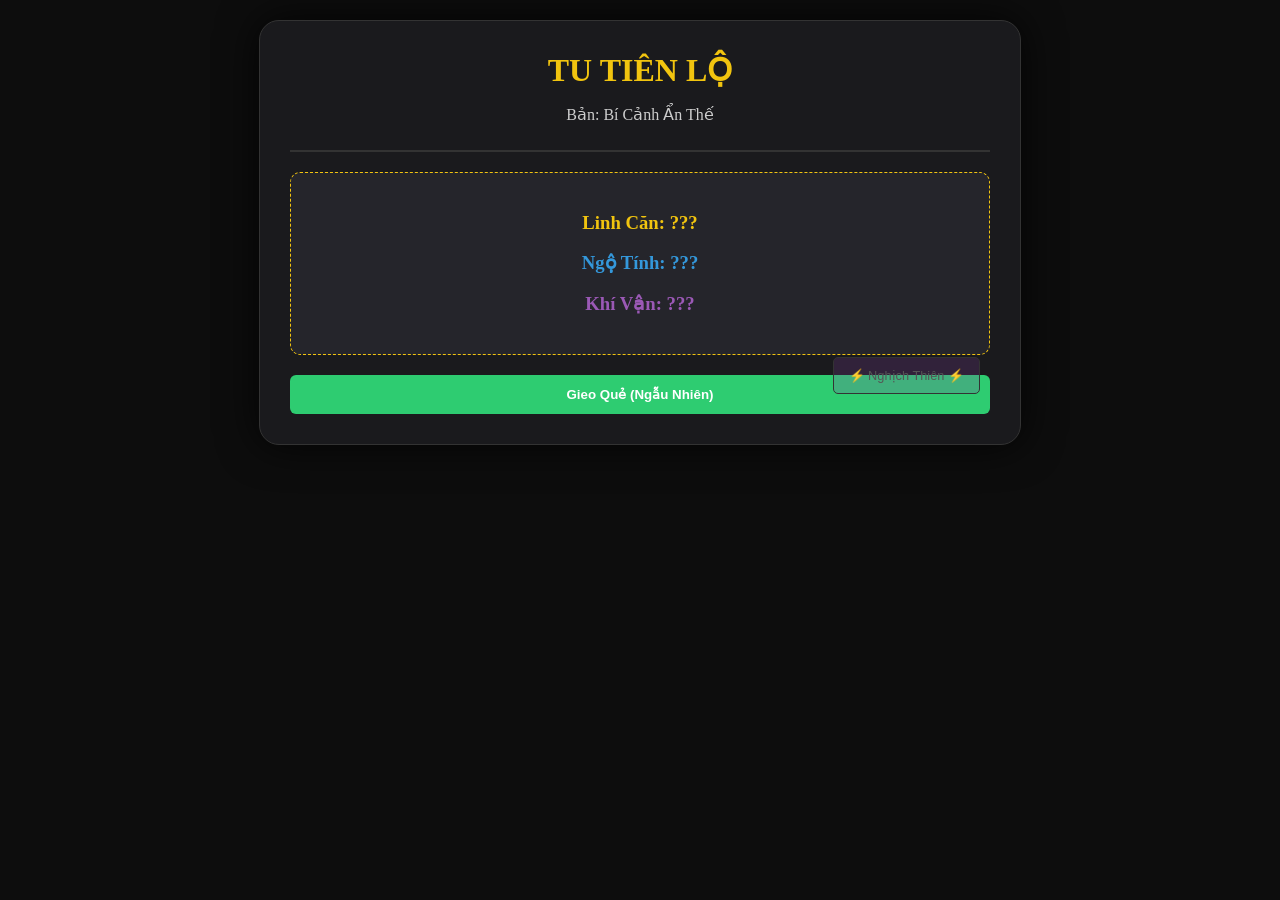
==== index.html @ 1efb7816 "Update index.html" ====
<!DOCTYPE html>
<html lang="vi">

<head>
    <meta charset="UTF-8">
    <title>Tu Tiên Lộ - Bí Cảnh Ẩn Thế</title>
    <style>
        :root {
            --bg: #0d0d0d;
            --panel: #1a1a1d;
            --text: #cdcdcd;
            --gold: #f1c40f;
            --purple: #9b59b6;
            --red: #e74c3c;
            --green: #2ecc71;
            --blue: #3498db;
        }

        body {
            background: var(--bg);
            color: var(--text);
            font-family: 'Segoe UI', serif;
            margin: 0;
        }

        /* Layout chính */
        #game-outer {
            display: flex;
            justify-content: center;
            padding: 20px;
        }

        #game-container {
            width: 100%;
            max-width: 700px;
            background: var(--panel);
            padding: 30px;
            border-radius: 20px;
            border: 1px solid #333;
            box-shadow: 0 0 40px rgba(0, 0, 0, 0.8);
            position: relative;
        }

        .header {
            text-align: center;
            border-bottom: 2px solid #333;
            margin-bottom: 20px;
            padding-bottom: 10px;
        }

        /* Màn hình khởi đầu */
        #setup-screen {
            position: relative;
            min-height: auto;
            text-align: center;
        }

        .scroll-hint {
            color: #444;
            margin-top: 100px;
            font-style: italic;
        }

        /* NÚT BÍ MẬT Ở GÓC DƯỚI PHẢI */
        .btn-cheat {
            position: absolute;
            right: 10px;
            bottom: 20px;
            background: rgba(142, 68, 173, 0.2);
            /* Mờ ảo lúc đầu */
            color: #555;
            border: 1px solid #333;
            padding: 10px 15px;
            border-radius: 5px;
            cursor: pointer;
            transition: 0.5s;
            font-size: 0.8em;
            text-decoration: none;
        }

        .btn-cheat:hover {
            background: linear-gradient(45deg, #8e44ad, #c0392b);
            color: #fff;
            border-color: var(--gold);
            box-shadow: 0 0 20px var(--gold);
            transform: scale(1.1);
        }

        /* Stats & Game UI */
        .stats-grid {
            display: grid;
            grid-template-columns: 1fr 1fr;
            gap: 10px;
            margin-bottom: 20px;
        }

        .stat-item {
            background: #25252b;
            padding: 12px;
            border-radius: 8px;
            border-left: 4px solid var(--gold);
        }

        .stat-label {
            font-size: 0.8em;
            color: #888;
            display: block;
        }

        .log-box {
            height: 350px;
            overflow-y: auto;
            background: #000;
            padding: 15px;
            border-radius: 10px;
            border: 1px solid #333;
            font-size: 0.9em;
            line-height: 1.6;
        }

        .action-grid {
            display: grid;
            grid-template-columns: 1fr 1fr;
            gap: 10px;
            margin-top: 10px;
        }

        button:not(.btn-cheat) {
            background: #2d3436;
            color: white;
            border: none;
            padding: 12px;
            border-radius: 6px;
            cursor: pointer;
            font-weight: bold;
            transition: 0.3s;
        }

        button:not(.btn-cheat):hover {
            background: #444;
        }

        .btn-major {
            background: #d35400;
            grid-column: span 2;
            display: none;
            margin-top: 10px;
            animation: pulse 2s infinite;
        }

        /* Hiệu ứng màu */
        .highlight {
            color: var(--gold);
        }

        .wisdom {
            color: var(--blue);
        }

        .success {
            color: var(--green);
        }

        .danger {
            color: var(--red);
        }

        .godly {
            color: #ff00ff;
            text-shadow: 0 0 5px #ff00ff;
            font-weight: bold;
        }

        .faction-modal {
            display: none;
            position: fixed;
            inset: 0;
            background: rgba(0, 0, 0, 0.75);
            align-items: center;
            justify-content: center;
            z-index: 999;
        }

        .faction-modal.show {
            display: flex;
        }

        .faction-modal-content {
            width: min(520px, 92vw);
            background: #1f1f24;
            border: 1px solid #444;
            border-radius: 12px;
            padding: 18px;
            box-shadow: 0 0 30px rgba(0, 0, 0, 0.9);
        }

        .faction-modal-actions {
            display: grid;
            grid-template-columns: 1fr;
            gap: 10px;
            margin-top: 12px;
        }

        /* Tối ưu hiển thị mobile: vừa khung nhìn, không dư khoảng trống */
        @media (max-width: 768px) {
            #game-outer {
                padding: 0;
                min-height: 100dvh;
            }

            #game-container {
                min-height: 100dvh;
                border-radius: 0;
                padding: 16px;
                border-left: none;
                border-right: none;
            }

            .log-box {
                height: 42dvh;
            }
        }
    </style>
</head>

<body>

    <div id="game-outer">
        <div id="game-container">
            <div class="header">
                <h1 style="color: var(--gold); margin: 0;">TU TIÊN LỘ</h1>
                <p>Bản: Bí Cảnh Ẩn Thế</p>
            </div>

            <div id="setup-screen">
                <div id="trait-display"
                    style="background:#25252b; padding:20px; border-radius:10px; margin-bottom:20px; border:1px dashed var(--gold);">
                    <h3 id="init-lc" class="highlight">Linh Căn: ???</h3>
                    <h3 id="init-wisdom" class="wisdom">Ngộ Tính: ???</h3>
                    <h3 id="init-kv" style="color:var(--purple)">Khí Vận: ???</h3>
                </div>

                <button onclick="rollFate()" style="background:var(--green); width:100%;">Gieo Quẻ (Ngẫu Nhiên)</button>
                <button id="start-btn" onclick="startGame()"
                    style="display:none; width:100%; background:var(--blue); margin-top:10px;">Bắt Đầu Luân Hồi</button>


                <button onclick="godMode()" class="btn-cheat">⚡ Nghịch Thiên ⚡</button>
            </div>

            <div id="play-screen" style="display:none;">
                <div class="stats-grid">
                    <div class="stat-item"><span class="stat-label">Cảnh Giới</span><span id="rank-txt"
                            class="highlight">--</span></div>
                    <div class="stat-item"><span class="stat-label">Linh Lực</span><span id="mana-txt">0</span> / <span
                            id="max-mana-txt">--</span></div>
                    <div class="stat-item"><span class="stat-label">Linh Căn</span><span id="lc-txt">--</span></div>
                    <div class="stat-item"><span class="stat-label">Ngộ Tính</span><span id="wisdom-txt"
                            class="wisdom">--</span></div>
                    <div class="stat-item"><span class="stat-label">Thọ Nguyên</span><span id="age-txt">--</span> /
                        <span id="max-age-txt">--</span>
                    </div>
                    <div class="stat-item"><span class="stat-label">Khí Vận</span><span id="kv-txt"
                            style="color:var(--purple)">--</span></div>
                </div>
                <div id="log" class="log-box"></div>
                <div class="action-grid">
                    <button onclick="train()">Tu Luyện</button>
                    <button onclick="explore()">Tìm Kỳ Ngộ</button>
                    <button id="break-btn" class="btn-major" onclick="handleBreakthrough()"></button>
                </div>
            </div>
        </div>
    </div>

    <div id="faction-modal" class="faction-modal">
        <div class="faction-modal-content">
            <h3 class="highlight" style="margin: 0 0 8px 0;">Kì Ngộ Xuất Hiện</h3>
            <p style="margin: 0;">Cơ duyên đã tới. Ngươi muốn chọn con đường nào?</p>
            <div class="faction-modal-actions">
                <button onclick="selectFactionByButton('CHINH')" style="background:var(--blue);">Gia nhập Chính Đạo</button>
                <button onclick="selectFactionByButton('MA')" style="background:var(--red);">Bước vào Ma Đạo</button>
                <button onclick="selectFactionByButton('NONE')">Giữ thân Tản Tu</button>
            </div>
        </div>
    </div>

    <script>
  const RANDOM_QUOTES = [
    "Cảm nhận linh khí xung quanh thật dồi dào...",
    "Con đường tu tiên thật lắm gian nan.",
    "Hình như ta vừa cảm nhận được một luồng ý niệm của đại năng đi ngang qua.",
    "Hôm nay tâm tình bất định, khó lòng nhập định.",
    "Thế gian vạn vật, tất cả đều là hư ảo.",
    "Ta phải nhanh chóng đột phá, thời gian không còn nhiều nữa..."
  ];

  const LINH_CAN = [
    { name: "Phế linh căn", multi: 0.8, color: "#7f8c8d" },
    { name: "Tam linh căn", multi: 2.0, color: "#3498db" },
    { name: "Song linh căn", multi: 5.0, color: "#2ecc71" },
    { name: "Đơn linh căn", multi: 12.0, color: "#f1c40f" },
    { name: "Thiên linh căn", multi: 30.0, color: "#e67e22" }
  ];

  const KHI_VAN = [
    { name: "Thiên mệnh khí vận", breakBonus: 0.2, ageBonus: 10 },
    { name: "Long khí", wisdomBonus: 30 },
    { name: "Sát khí", multiBonus: 1.8 },
    { name: "Đào hoa khí", luckyBonus: 0.3 },
    { name: "Ma vận", multiBonus: 2.5, breakBonus: -0.1 },
    { name: "Phật vận", ageBonus: 10, wisdomBonus: 20 },
    { name: "Khí vận chi tử", breakBonus: 0.5, ageBonus: 20, luckyBonus: 0.6 }
  ];

  const FACTIONS = {
    NONE: { name: "Tản Tu", breakMod: 0, trainMod: 1.0, npcLuck: 0, color: "#cdcdcd" },
    CHINH: { name: "Chính Đạo", breakMod: 0.1, trainMod: 1.0, npcLuck: 0.2, color: "#3498db" },
    MA: { name: "Ma Đạo", breakMod: -0.15, trainMod: 1.6, npcLuck: -0.2, color: "#e74c3c" }
  };

  const STAGES = [
    { name: "Luyện Khí", mana: 100, age: 100, speed: 1 },
    { name: "Trúc Cơ", mana: 3000, age: 250, speed: 15 },
    { name: "Kim Đan", mana: 40000, age: 500, speed: 100 },
    { name: "Nguyên Anh", mana: 300000, age: 1000, speed: 600 },
    { name: "Hóa Thần", mana: 2500000, age: 3000, speed: 4500 },
    { name: "Luyện Hư", mana: 15000000, age: 8000, speed: 30000 },
    { name: "Hợp Thể", mana: 100000000, age: 20000, speed: 200000 },
    { name: "Đại Thừa", mana: 800000000, age: 100000, speed: 1500000 },
    { name: "Độ Kiếp", mana: 5000000000, age: 500000, speed: 10000000 }
  ];

  let p = {
    stage: 0,
    level: 1,
    mana: 0,
    age: 18,
    maxAge: 0,
    wisdom: 0,
    lc: {},
    kv: {},
    faction: FACTIONS.NONE,          // Khởi đầu: Tản Tu (chưa nhập phe)
    factionProbation: 0,             // >0 nghĩa là đang “nhập môn” Chính Đạo, dễ bị phản bội
    pendingFactionChoice: false,
    isDead: false
  };

  function rollFate() {
    p.lc = LINH_CAN[Math.floor(Math.random() * LINH_CAN.length)];
    p.kv = KHI_VAN[Math.floor(Math.random() * KHI_VAN.length)];
    p.wisdom = Math.floor(Math.random() * 60) + 20;

    // Reset phe về Tản Tu mỗi lần gieo quẻ
    p.faction = FACTIONS.NONE;
    p.factionProbation = 0;

    updateInitUI();
    document.getElementById("start-btn").style.display = "block";
    window.scrollTo({ top: 0, behavior: "smooth" });
  }

  function godMode() {
    p.lc = LINH_CAN.find(l => l.name === "Thiên linh căn");
    p.kv = KHI_VAN.find(k => k.name === "Khí vận chi tử");
    p.wisdom = 100;
    p.faction = FACTIONS.NONE;
    p.factionProbation = 0;

    updateInitUI();
    window.scrollTo({ top: 0, behavior: "smooth" });
    document.getElementById("trait-display").style.border = "2px solid #ff00ff";
    document.getElementById("start-btn").style.display = "block";
  }

  function updateInitUI() {
    document.getElementById("init-lc").innerText = "Linh Căn: " + (p.lc?.name ?? "???");
    document.getElementById("init-lc").style.color = p.lc?.color ?? "#cdcdcd";
    document.getElementById("init-wisdom").innerText = "Ngộ Tính: " + (p.wisdom ?? "???");
    document.getElementById("init-kv").innerText = "Khí Vận: " + (p.kv?.name ?? "???");
  }

  function startGame() {
    if (!p.lc?.name || !p.kv?.name) {
      alert("Hãy Gieo Quẻ trước đã!");
      return;
    }

    document.getElementById("setup-screen").style.display = "none";
    document.getElementById("play-screen").style.display = "block";

    // Tính toán chỉ số ban đầu
    p.maxAge = STAGES[0].age + (p.kv.ageBonus || 0);
    if (p.kv.wisdomBonus) p.wisdom += p.kv.wisdomBonus;

    document.getElementById("lc-txt").innerText = p.lc.name;
    document.getElementById("lc-txt").style.color = p.lc.color;
    document.getElementById("wisdom-txt").innerText = p.wisdom;
    document.getElementById("kv-txt").innerText = `${p.kv.name} | ${p.faction.name}`;

    writeLog(`Hành trình bắt đầu. Ngươi là một ${p.faction.name} mang ${p.lc.name}...`);
    updateUI();
  }

  function updateUI() {
    const cur = STAGES[p.stage];

    if (Math.random() < 0.2) {
      const subHeader = document.querySelector(".header p");
      if (subHeader) subHeader.innerText = RANDOM_QUOTES[Math.floor(Math.random() * RANDOM_QUOTES.length)];
    }

    document.getElementById("rank-txt").innerText = `${cur.name} Tầng ${p.level}`;
    document.getElementById("mana-txt").innerText = Math.floor(p.mana).toLocaleString();
    document.getElementById("max-mana-txt").innerText = cur.mana.toLocaleString();
    document.getElementById("age-txt").innerText = p.age.toFixed(1);
    document.getElementById("max-age-txt").innerText = p.maxAge;

    const rankTxt = document.getElementById("rank-txt");
    const factionTxt = document.getElementById("kv-txt");

    rankTxt.style.color = p.faction.color;
    factionTxt.innerText = `${p.kv.name} | ${p.faction.name}`;

    const btn = document.getElementById("break-btn");
    if (p.mana >= cur.mana) {
      btn.style.display = "block";
      if (p.stage === STAGES.length - 1 && p.level === 10) {
        btn.innerText = "✨ PHI THĂNG TIÊN GIỚI ✨";
      } else if (p.level === 10) {
        btn.innerText = `⭐ ĐỘT PHÁ ${STAGES[p.stage + 1].name} ⭐`;
      } else {
        btn.innerText = `Phá Cảnh Tầng ${p.level + 1}`;
      }
    } else {
      btn.style.display = "none";
    }

    if (p.age >= p.maxAge && !p.isDead) {
      p.isDead = true;
      writeLog("Đèn cạn dầu tắt... Trăm năm tu hành hóa thành cát bụi.", "danger");
      setTimeout(() => { if (confirm("THÂN TỬ ĐẠO TIÊU. Luân hồi chuyển kiếp?")) location.reload(); }, 500);
    }
  }

  function train() {
    if (p.isDead) return;
    const cur = STAGES[p.stage];

    let baseAgeCost = 0.5;
    // Khí vận chi tử tu luyện nhanh hơn 20%
    if (p.kv.name === "Khí vận chi tử") baseAgeCost *= 0.8;

    let actualAgeCost = parseFloat((baseAgeCost / (p.wisdom / 50)).toFixed(2));
    actualAgeCost = Math.max(0.1, Math.min(2.0, actualAgeCost));

    let gain =
      (Math.random() * 5 + 5) *
      p.lc.multi *
      cur.speed *
      (p.kv.multiBonus || 1) *
      p.faction.trainMod;

    if (Math.random() < (p.wisdom / 800)) {
      gain *= 15;
      writeLog(`✨ <b>NGỘ ĐẠO!</b> Linh lực +${Math.floor(gain).toLocaleString()} (Tốn ${actualAgeCost} năm)`, "wisdom");
    } else {
      writeLog(`Tu luyện, linh lực +${Math.floor(gain).toLocaleString()} (Tốn ${actualAgeCost} năm)`);
    }

    p.mana += gain;
    p.age += actualAgeCost;
    updateUI();
  }

  function explore() {
    if (p.isDead) return;
    if (p.pendingFactionChoice) {
      writeLog("Hãy chọn phe từ kì ngộ trước khi tiếp tục lịch lãm.", "highlight");
      return;
    }

    let percentLost = (Math.random() * (0.05 - 0.01) + 0.01);
    let ageLost = p.maxAge * percentLost;
    if (p.kv.name === "Khí vận chi tử") ageLost *= 0.5;
    p.age += ageLost;

    let npcRoll = Math.random();

    // Đầu game ưu tiên “kì ngộ nhập phe” khi còn Tản Tu
    const earlyGame = (p.stage === 0 && p.level <= 4);
    const joinChance = earlyGame ? 0.35 : 0.12;

    if (p.faction === FACTIONS.NONE && Math.random() < joinChance) {
      handleFactionEvents({ forceJoin: true });
    } else if (npcRoll > 0.85) {
      handleFactionEvents();
    } else if (npcRoll > 0.6) {
      handleNPC(STAGES[p.stage].mana, (p.lc.multi / 5));
    } else {
      writeLog(`Lịch lãm ${ageLost.toFixed(1)} năm, chỉ thấy gió bụi mịt mù.`);
    }

    updateUI();
  }

  function handleFactionEvents(opts = {}) {
    const forceJoin = !!opts.forceJoin;

    // 1) Ra nhập phe diễn ra trong quá trình “Tìm Kỳ Ngộ” (đầu game)
    if (p.faction === FACTIONS.NONE) {
      if (!forceJoin && Math.random() < 0.4) {
        writeLog("Kì ngộ thoáng qua... nhưng cơ duyên chưa chín.", "");
        return;
      }

      showFactionChoiceModal();
      return;
    }

    // 2) Trong quá trình tham gia Chính Đạo có thể bị phản bội -> đổi sang Ma Đạo
    if (p.faction === FACTIONS.CHINH) {
      const betrayChance = (p.factionProbation > 0) ? 0.22 : 0.10; // nhập môn dễ bị hãm hại hơn
      if (Math.random() < betrayChance) {
        p.faction = FACTIONS.MA;
        p.factionProbation = 0;
        p.mana = 0;
        p.wisdom += 10;
        writeLog(
          `💢 <b>PHẢN BỘI:</b> Đồng môn hãm hại, trưởng bối quay lưng! Ngươi bị ép rơi xuống vực sâu... <b>NGƯƠI ĐÃ HÓA MA!</b>`,
          "danger"
        );
        document.getElementById("game-container").style.boxShadow = "0 0 40px #e74c3c";
        return;
      }

      if (p.factionProbation > 0) {
        p.factionProbation--;
        if (p.factionProbation === 0) {
          writeLog(`⭐ <b>CHÍNH THỨC:</b> Trải qua khảo hạch, ngươi chính thức trở thành đệ tử Chính Đạo.`, "success");
        } else {
          writeLog("Trong sơn môn sóng ngầm cuộn trào... ngươi phải cẩn trọng.", "");
        }
        return;
      }
    }

    writeLog("Lịch lãm chốn thâm sơn, tâm cảnh có chút biến hóa.");
  }

  function showFactionChoiceModal() {
    p.pendingFactionChoice = true;
    writeLog("✨ Kì ngộ mở ra trước mắt. Hãy chọn phe bằng các nút hiển thị.", "highlight");
    const modal = document.getElementById("faction-modal");
    modal.classList.add("show");
  }

  function hideFactionChoiceModal() {
    const modal = document.getElementById("faction-modal");
    modal.classList.remove("show");
  }

  function selectFactionByButton(choice) {
    if (!p.pendingFactionChoice) return;

    if (choice === "CHINH") {
      p.faction = FACTIONS.CHINH;
      p.factionProbation = 6;
      writeLog(
        `✨ <b>KÌ NGỘ ĐẦU GAME:</b> Ngươi lạc vào sơn môn, được trưởng lão thu nhận làm đệ tử ngoại môn. <b>Gia nhập Chính Đạo (đang nhập môn)</b>!`,
        "success"
      );
    } else if (choice === "MA") {
      p.faction = FACTIONS.MA;
      p.factionProbation = 0;
      writeLog(
        `🔥 <b>KÌ NGỘ ĐẦU GAME:</b> Ngươi nhặt được Ma công tuyệt thế, huyết khí sôi trào. <b>Bước chân vào Ma Đạo</b>!`,
        "danger"
      );
      document.getElementById("game-container").style.boxShadow = "0 0 40px #e74c3c";
    } else {
      p.faction = FACTIONS.NONE;
      p.factionProbation = 0;
      writeLog("Ngươi từ chối gia nhập phe phái, tiếp tục làm một Tản Tu tự do.", "");
    }

    p.pendingFactionChoice = false;
    hideFactionChoiceModal();
    updateUI();
  }

  function handleNPC(curStageMana, lcScale) {
    let goodChance = 0.5 + (p.faction.npcLuck || 0);
    const isGood = Math.random() < goodChance;

    if (isGood) {
      const goodNPCs = [
        { name: "Thần Y", msg: "'Tặng ngươi Thọ Diên Đan!'", effect: () => { p.age = Math.max(18, p.age - 20); writeLog("Trẻ lại 20 năm!"); } },
        { name: "Đại Năng", msg: "'Truyền ngươi Tiên khí!'", effect: () => { p.mana += curStageMana * 5; writeLog("Nhận lượng lớn tu vi."); } },
        { name: "Lão Nhân", msg: "'Tặng ngươi bí tịch.'", effect: () => { p.wisdom += 5; writeLog("Ngộ tính +5."); } }
      ];
      let npc = goodNPCs[Math.floor(Math.random() * goodNPCs.length)];
      writeLog(`[${p.faction.name}] Gặp <b>${npc.name}</b>: ${npc.msg}`, "success");
      npc.effect();
    } else {
      const badNPCs = [
        { name: "Ma Quân", msg: "'Nộp thọ nguyên đây!'", effect: () => { let d = parseFloat(((p.maxAge - p.age) * 0.1).toFixed(1)); p.age += d; writeLog(`Mất ${d} tuổi!`); } },
        { name: "Tà Tu", msg: "'Phế tu vi ngươi!'", effect: () => { if (p.level > 1) p.level--; p.mana = 0; writeLog("Rớt tầng!"); } },
        { name: "Đạo Tặc", msg: "'Cướp sạch!'", effect: () => { p.mana = 0; writeLog("Mất trắng linh lực."); } }
      ];
      let npc = badNPCs[Math.floor(Math.random() * badNPCs.length)];
      if (p.wisdom > Math.random() * 180) {
        writeLog(`Nhờ thông tuệ, ngươi né được ${npc.name}!`, "wisdom");
      } else {
        writeLog(`Gặp <b>${npc.name}</b>: ${npc.msg}`, "danger");
        npc.effect();
      }
    }
  }

  function handleBreakthrough() {
    if (p.isDead) return;
    const isMajor = (p.level === 10);
    let chance = (isMajor ? 0.3 : 0.8) + (p.kv.breakBonus || 0) + (p.wisdom / 1000) + (p.faction.breakMod || 0);

    if (Math.random() < chance) {
      if (isMajor) {
        p.stage++;
        p.level = 1;
        p.maxAge = STAGES[p.stage].age + (p.kv.ageBonus || 0);
        writeLog(`⭐ ĐỘT PHÁ: ${STAGES[p.stage].name}!`, "godly");
      } else {
        p.level++;
        writeLog(`Lên tầng ${p.level}.`);
      }
      p.mana = p.mana * (p.wisdom / 250);
    } else {
      p.mana *= 0.5;
      p.age += 3;
      writeLog("THẤT BẠI!", "danger");
    }
    updateUI();
  }

  function writeLog(msg, className = "") {
    const log = document.getElementById("log");
    const pTag = document.createElement("p");
    pTag.className = className;
    pTag.innerHTML = `[${p.age.toFixed(0)} tuổi] ${msg}`;
    log.prepend(pTag);
  }
</script>
</body>

</html>
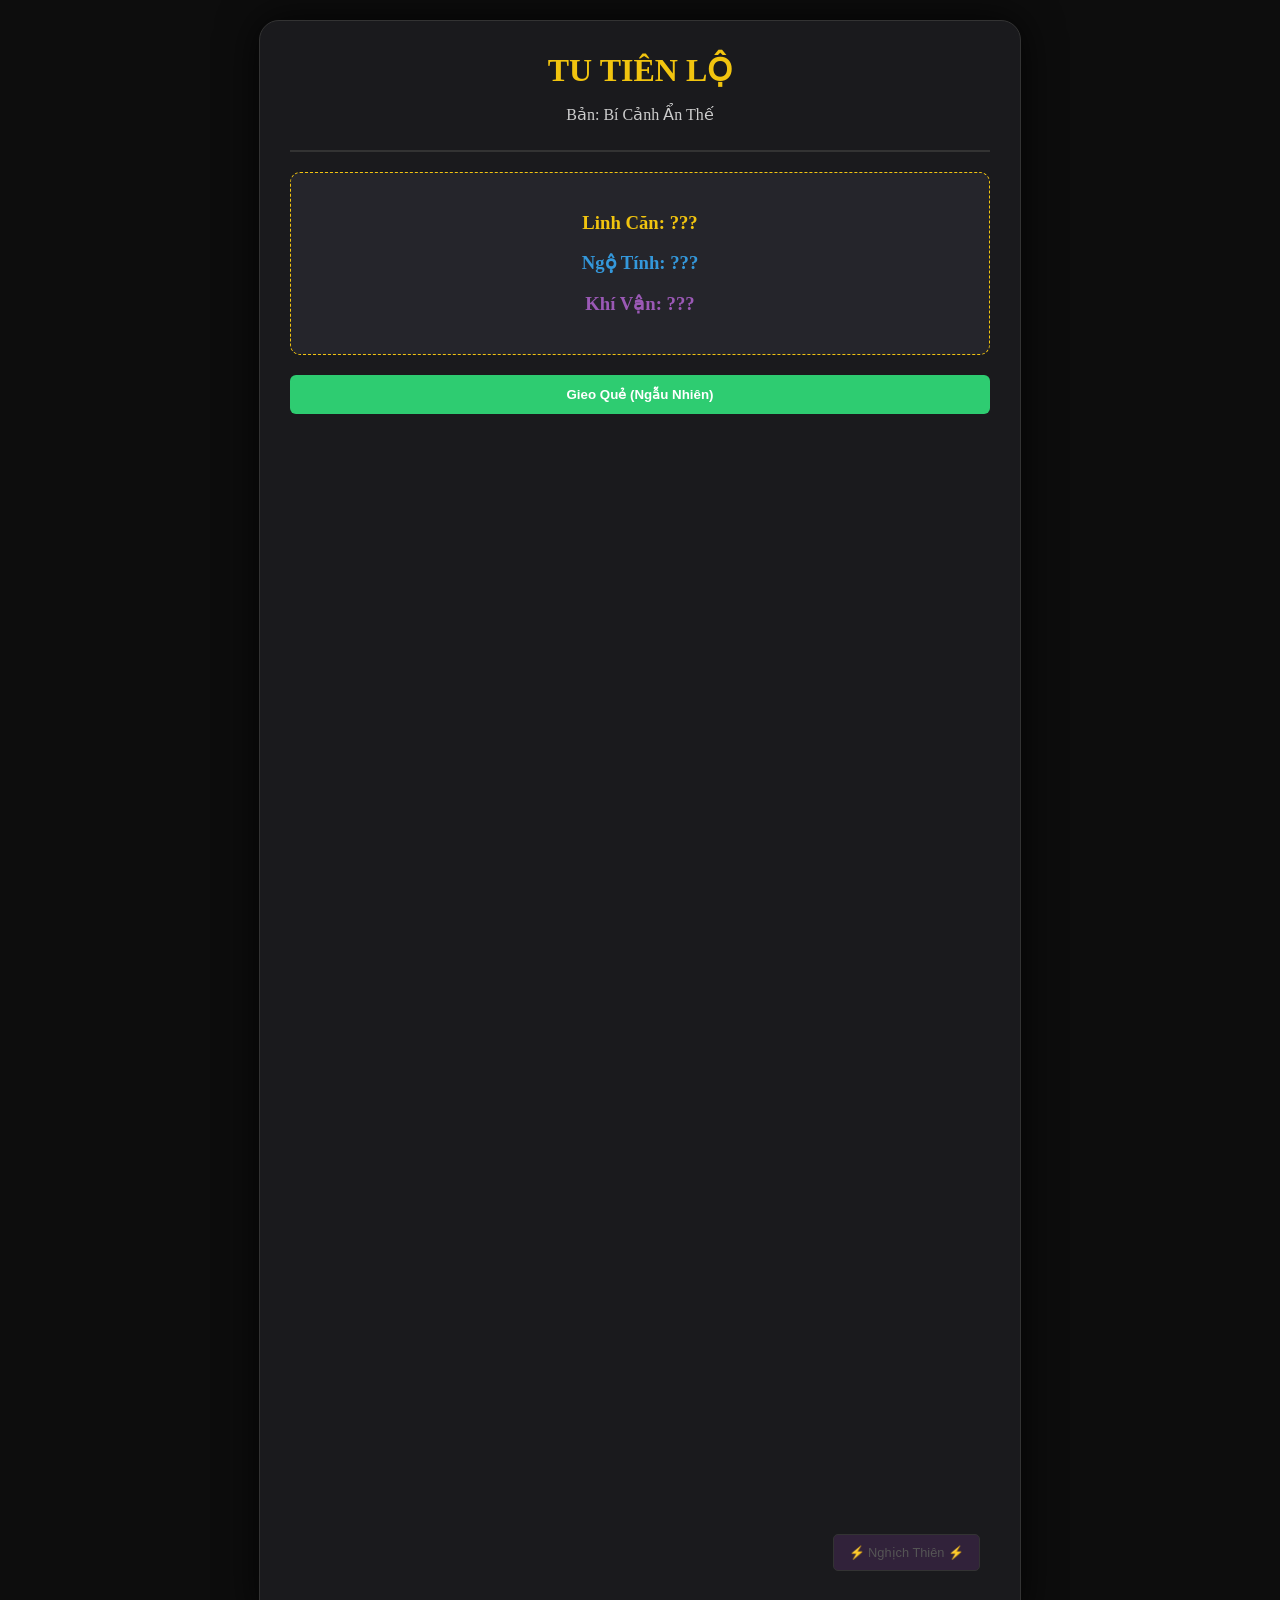
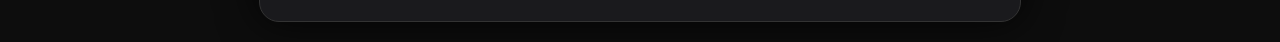
==== commit a2fa0e72: "Update index.html" ====
--- a/index.html
+++ b/index.html
@@ -3,6 +3,7 @@
 
 <head>
     <meta charset="UTF-8">
+    <meta name="viewport" content="width=device-width, initial-scale=1.0, viewport-fit=cover">
     <title>Tu Tiên Lộ - Bí Cảnh Ẩn Thế</title>
     <style>
         :root {
@@ -51,8 +52,9 @@
         /* Màn hình khởi đầu */
         #setup-screen {
             position: relative;
-            min-height: auto;
+            min-height: 155dvh;
             text-align: center;
+            padding-bottom: 24px;
         }
 
         .scroll-hint {
@@ -214,6 +216,10 @@
                 padding: 16px;
                 border-left: none;
                 border-right: none;
+            }
+
+            #setup-screen {
+                min-height: 165dvh;
             }
 
             .log-box {
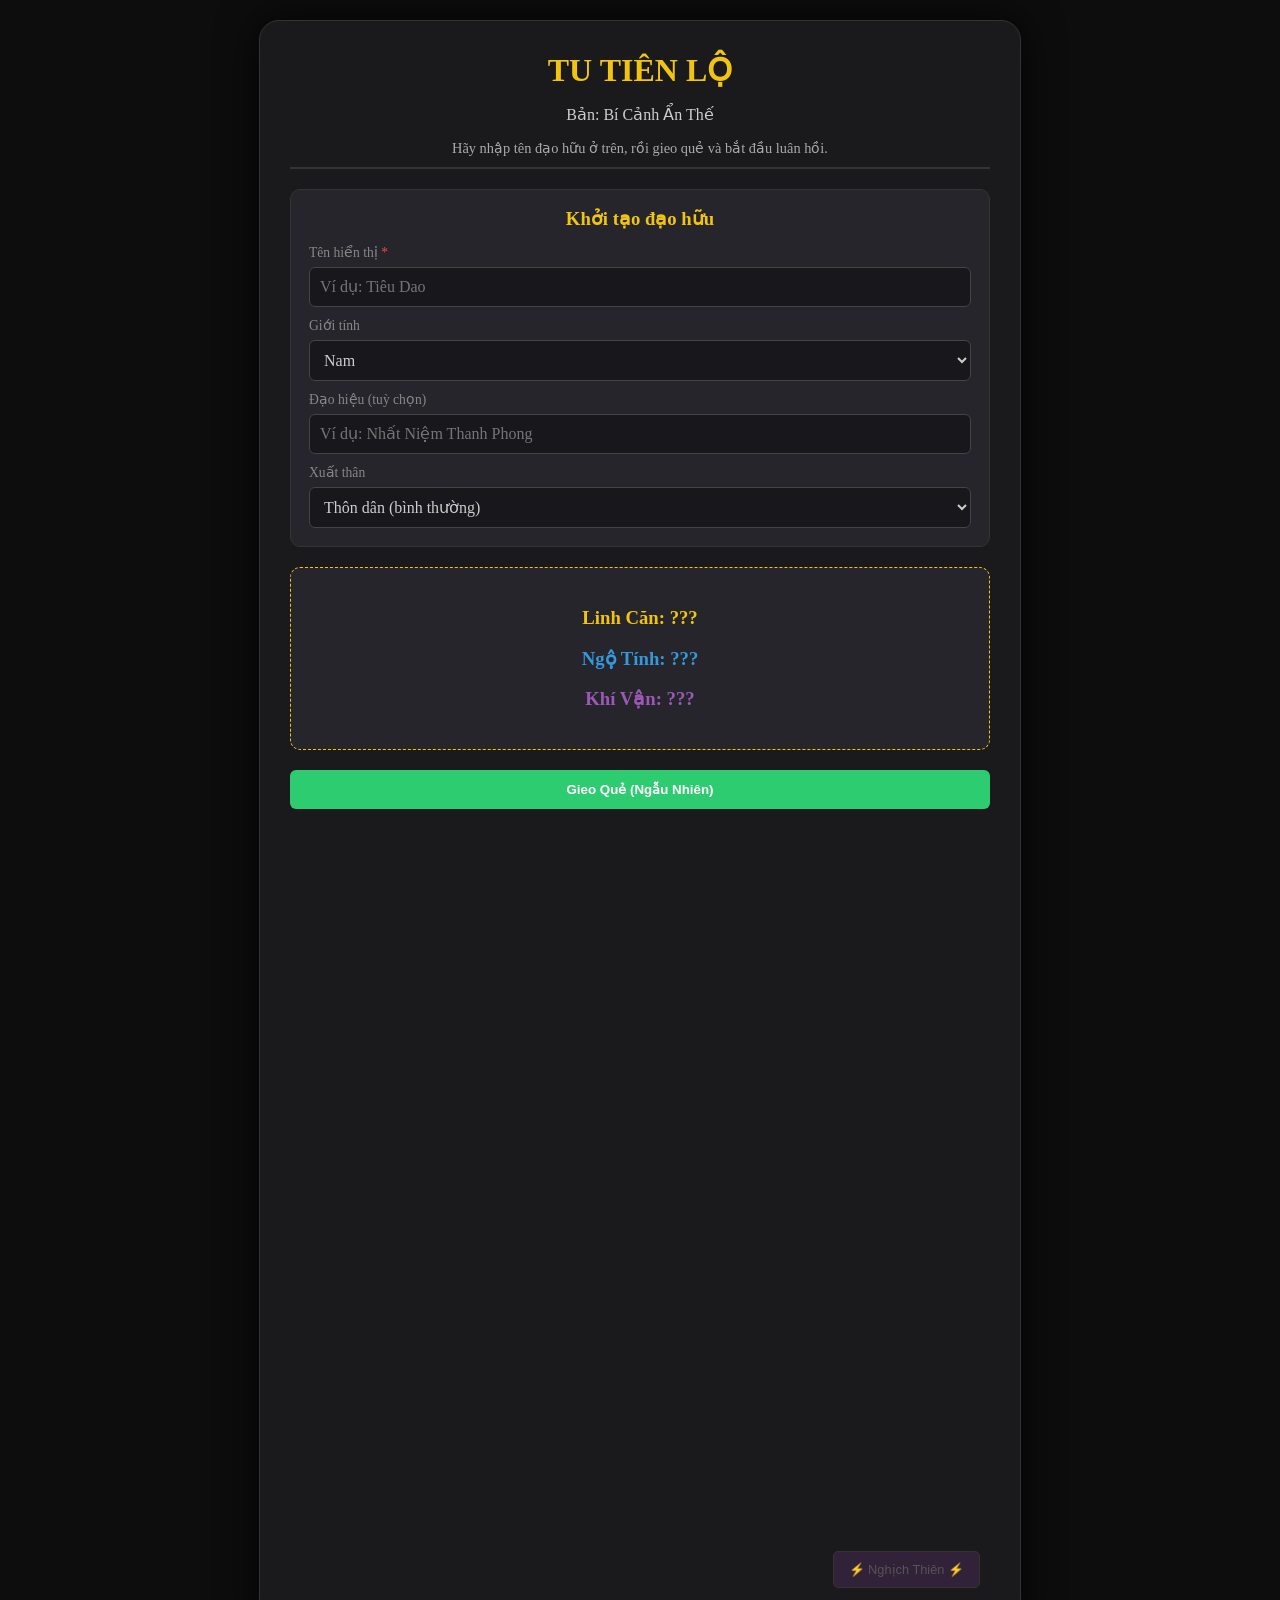
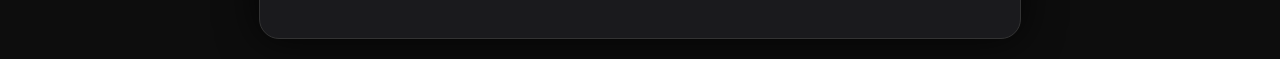
==== commit 38a3b9d8: "Update index.html" ====
--- a/index.html
+++ b/index.html
@@ -203,6 +203,32 @@
             margin-top: 12px;
         }
 
+        .char-setup label.form-label {
+            display: block;
+            margin: 10px 0 6px;
+            color: #888;
+            font-size: 0.85em;
+        }
+
+        .char-setup input,
+        .char-setup select {
+            width: 100%;
+            box-sizing: border-box;
+            padding: 10px;
+            border-radius: 6px;
+            border: 1px solid #444;
+            background: #18181c;
+            color: var(--text);
+            font: inherit;
+        }
+
+        #player-banner {
+            margin: 8px 0 0;
+            color: #aaa;
+            font-size: 0.9em;
+            min-height: 1.2em;
+        }
+
         /* Tối ưu hiển thị mobile: vừa khung nhìn, không dư khoảng trống */
         @media (max-width: 768px) {
             #game-outer {
@@ -236,9 +262,31 @@
             <div class="header">
                 <h1 style="color: var(--gold); margin: 0;">TU TIÊN LỘ</h1>
                 <p>Bản: Bí Cảnh Ẩn Thế</p>
+                <p id="player-banner"></p>
             </div>
 
             <div id="setup-screen">
+                <div id="char-setup" class="char-setup"
+                    style="background:#25252b;padding:18px;border-radius:10px;margin-bottom:20px;text-align:left;border:1px solid #333;">
+                    <h3 class="highlight" style="margin:0 0 14px 0;text-align:center;">Khởi tạo đạo hữu</h3>
+                    <label class="form-label" for="pc-name">Tên hiển thị <span style="color:var(--red)">*</span></label>
+                    <input id="pc-name" type="text" maxlength="16" placeholder="Ví dụ: Tiêu Dao" autocomplete="nickname" />
+                    <label class="form-label" for="pc-gender">Giới tính</label>
+                    <select id="pc-gender">
+                        <option value="Nam">Nam</option>
+                        <option value="Nữ">Nữ</option>
+                        <option value="Ẩn danh">Không tiết lộ</option>
+                    </select>
+                    <label class="form-label" for="pc-dao-hieu">Đạo hiệu (tuỳ chọn)</label>
+                    <input id="pc-dao-hieu" type="text" maxlength="24" placeholder="Ví dụ: Nhất Niệm Thanh Phong" />
+                    <label class="form-label" for="pc-origin">Xuất thân</label>
+                    <select id="pc-origin">
+                        <option value="dan">Thôn dân (bình thường)</option>
+                        <option value="thu">Thư hương (+2 Ngộ tính khi xuất phát)</option>
+                        <option value="vo">Võ lâm hậu nhân (+15 thọ ban đầu)</option>
+                    </select>
+                </div>
+
                 <div id="trait-display"
                     style="background:#25252b; padding:20px; border-radius:10px; margin-bottom:20px; border:1px dashed var(--gold);">
                     <h3 id="init-lc" class="highlight">Linh Căn: ???</h3>
@@ -256,6 +304,10 @@
 
             <div id="play-screen" style="display:none;">
                 <div class="stats-grid">
+                    <div class="stat-item" style="grid-column: 1 / -1;">
+                        <span class="stat-label">Đạo hữu</span>
+                        <span id="pc-play-line" class="highlight">--</span>
+                    </div>
                     <div class="stat-item"><span class="stat-label">Cảnh Giới</span><span id="rank-txt"
                             class="highlight">--</span></div>
                     <div class="stat-item"><span class="stat-label">Linh Lực</span><span id="mana-txt">0</span> / <span
@@ -349,8 +401,80 @@
     faction: FACTIONS.NONE,          // Khởi đầu: Tản Tu (chưa nhập phe)
     factionProbation: 0,             // >0 nghĩa là đang “nhập môn” Chính Đạo, dễ bị phản bội
     pendingFactionChoice: false,
-    isDead: false
+    isDead: false,
+    pcName: "",
+    pcGender: "",
+    pcDaoHieu: "",
+    pcOrigin: "dan"
   };
+
+  const ORIGIN_LABELS = { dan: "Thôn dân", thu: "Thư hương", vo: "Võ lâm hậu nhân" };
+
+  function getPlayerDisplayTitle() {
+    const dao = (p.pcDaoHieu || "").trim();
+    const name = (p.pcName || "").trim() || "Vô danh";
+    if (dao) return `${dao} · ${name}`;
+    return name;
+  }
+
+  function updatePlayerBanner() {
+    const banner = document.getElementById("player-banner");
+    const playLine = document.getElementById("pc-play-line");
+    const setupEl = document.getElementById("setup-screen");
+    const setupVisible = setupEl && setupEl.style.display !== "none";
+
+    let name = (p.pcName || "").trim();
+    let gender = (p.pcGender || "").trim();
+    let dao = (p.pcDaoHieu || "").trim();
+    let originKey = p.pcOrigin || "dan";
+
+    if (setupVisible) {
+      name = (document.getElementById("pc-name").value || "").trim();
+      gender = (document.getElementById("pc-gender").value || "").trim();
+      dao = (document.getElementById("pc-dao-hieu").value || "").trim();
+      originKey = document.getElementById("pc-origin").value || "dan";
+    }
+
+    if (!name) {
+      banner.textContent = "Hãy nhập tên đạo hữu ở trên, rồi gieo quẻ và bắt đầu luân hồi.";
+      if (playLine) playLine.textContent = "--";
+      return;
+    }
+
+    const displayName = dao ? `${dao} · ${name}` : name;
+    const bits = [displayName];
+    if (gender) bits.push(gender);
+    if (ORIGIN_LABELS[originKey]) bits.push(ORIGIN_LABELS[originKey]);
+
+    const line = bits.join(" · ");
+    banner.textContent = line;
+    if (playLine) playLine.textContent = line;
+  }
+
+  function readCharacterFromForm() {
+    const nameRaw = (document.getElementById("pc-name").value || "").trim();
+    if (!nameRaw) {
+      alert("Hãy nhập tên đạo hữu (2–16 ký tự).");
+      return false;
+    }
+    if (nameRaw.length < 2 || nameRaw.length > 16) {
+      alert("Tên hiển thị cần từ 2 đến 16 ký tự.");
+      return false;
+    }
+
+    const daoRaw = (document.getElementById("pc-dao-hieu").value || "").trim();
+    if (daoRaw.length > 24) {
+      alert("Đạo hiệu quá dài (tối đa 24 ký tự).");
+      return false;
+    }
+
+    p.pcName = nameRaw;
+    p.pcGender = (document.getElementById("pc-gender").value || "").trim();
+    p.pcDaoHieu = daoRaw;
+    p.pcOrigin = document.getElementById("pc-origin").value || "dan";
+    updatePlayerBanner();
+    return true;
+  }
 
   function rollFate() {
     p.lc = LINH_CAN[Math.floor(Math.random() * LINH_CAN.length)];
@@ -362,6 +486,7 @@
     p.factionProbation = 0;
 
     updateInitUI();
+    updatePlayerBanner();
     document.getElementById("start-btn").style.display = "block";
     window.scrollTo({ top: 0, behavior: "smooth" });
   }
@@ -374,6 +499,7 @@
     p.factionProbation = 0;
 
     updateInitUI();
+    updatePlayerBanner();
     window.scrollTo({ top: 0, behavior: "smooth" });
     document.getElementById("trait-display").style.border = "2px solid #ff00ff";
     document.getElementById("start-btn").style.display = "block";
@@ -387,6 +513,8 @@
   }
 
   function startGame() {
+    if (!readCharacterFromForm()) return;
+
     if (!p.lc?.name || !p.kv?.name) {
       alert("Hãy Gieo Quẻ trước đã!");
       return;
@@ -397,14 +525,19 @@
 
     // Tính toán chỉ số ban đầu
     p.maxAge = STAGES[0].age + (p.kv.ageBonus || 0);
+    if (p.pcOrigin === "vo") p.maxAge += 15;
     if (p.kv.wisdomBonus) p.wisdom += p.kv.wisdomBonus;
+    if (p.pcOrigin === "thu") p.wisdom += 2;
 
     document.getElementById("lc-txt").innerText = p.lc.name;
     document.getElementById("lc-txt").style.color = p.lc.color;
     document.getElementById("wisdom-txt").innerText = p.wisdom;
     document.getElementById("kv-txt").innerText = `${p.kv.name} | ${p.faction.name}`;
 
-    writeLog(`Hành trình bắt đầu. Ngươi là một ${p.faction.name} mang ${p.lc.name}...`);
+    updatePlayerBanner();
+
+    const title = getPlayerDisplayTitle();
+    writeLog(`Hành trình mở ra. <b>${title}</b> (${ORIGIN_LABELS[p.pcOrigin] || ""}), ${p.pcGender}, là một ${p.faction.name} mang ${p.lc.name}...`);
     updateUI();
   }
 
@@ -427,6 +560,7 @@
 
     rankTxt.style.color = p.faction.color;
     factionTxt.innerText = `${p.kv.name} | ${p.faction.name}`;
+    updatePlayerBanner();
 
     const btn = document.getElementById("break-btn");
     if (p.mana >= cur.mana) {
@@ -655,6 +789,14 @@
     pTag.innerHTML = `[${p.age.toFixed(0)} tuổi] ${msg}`;
     log.prepend(pTag);
   }
+
+  ["pc-name", "pc-gender", "pc-dao-hieu", "pc-origin"].forEach((id) => {
+    const el = document.getElementById(id);
+    if (el) el.addEventListener("input", updatePlayerBanner);
+    if (el && el.tagName === "SELECT") el.addEventListener("change", updatePlayerBanner);
+  });
+
+  updatePlayerBanner();
 </script>
 </body>
 
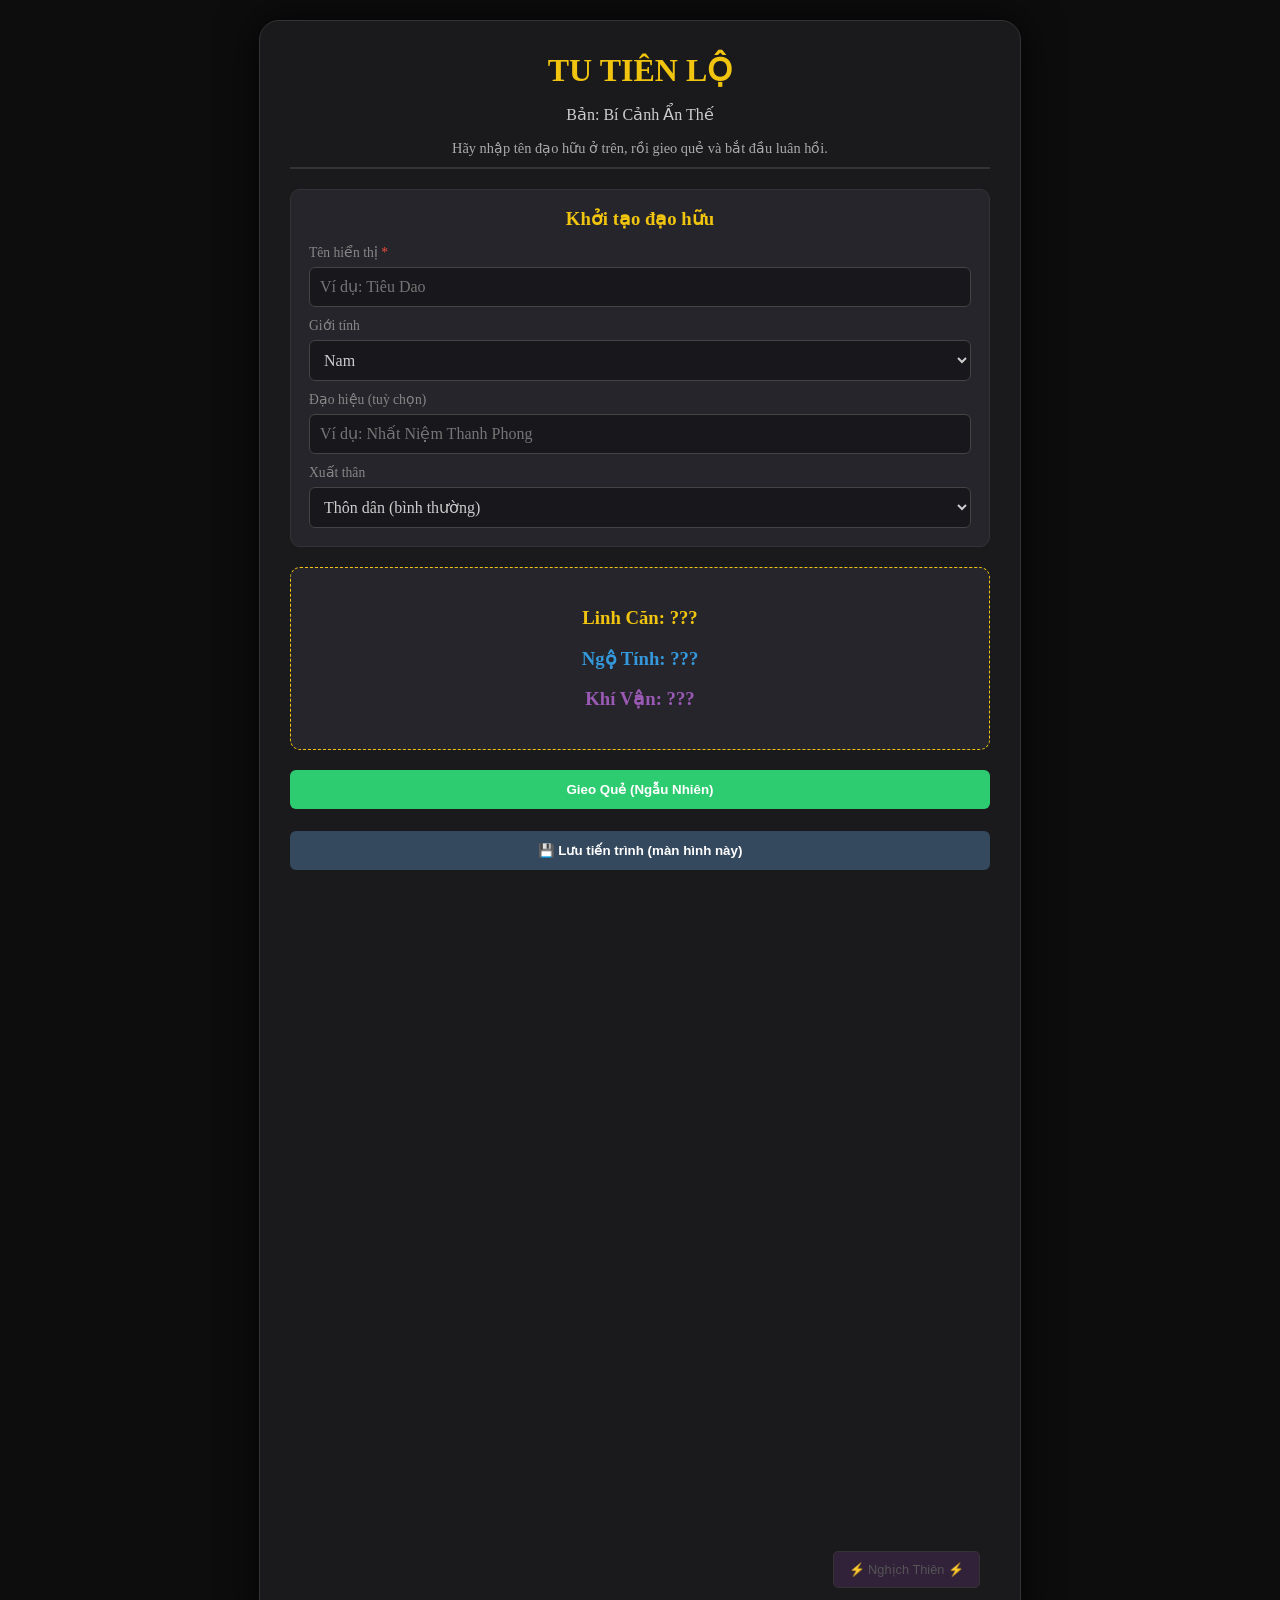
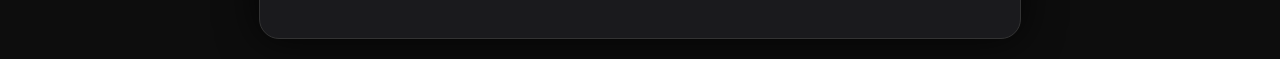
==== commit c40f7f05: "Update index.html" ====
--- a/index.html
+++ b/index.html
@@ -227,6 +227,24 @@
             color: #aaa;
             font-size: 0.9em;
             min-height: 1.2em;
+        }
+
+        .btn-save {
+            background: #34495e !important;
+        }
+
+        .btn-delete-save {
+            background: #7f8c8d !important;
+        }
+
+        .btn-continue {
+            background: #8e44ad !important;
+        }
+
+        #save-hint {
+            color: #666;
+            font-size: 0.85em;
+            margin: 12px 0 0;
         }
 
         /* Tối ưu hiển thị mobile: vừa khung nhìn, không dư khoảng trống */
@@ -298,6 +316,11 @@
                 <button id="start-btn" onclick="startGame()"
                     style="display:none; width:100%; background:var(--blue); margin-top:10px;">Bắt Đầu Luân Hồi</button>
 
+                <p id="save-hint"></p>
+                <button id="btn-continue" type="button" class="btn-continue" onclick="loadGameFromStorage()"
+                    style="display:none; width:100%; margin-top:10px;">Tiếp tục</button>
+                <button type="button" class="btn-save" onclick="saveGameToStorage(false)"
+                    style="width:100%; margin-top:10px;">💾 Lưu tiến trình (màn hình này)</button>
 
                 <button onclick="godMode()" class="btn-cheat">⚡ Nghịch Thiên ⚡</button>
             </div>
@@ -325,6 +348,8 @@
                 <div class="action-grid">
                     <button onclick="train()">Tu Luyện</button>
                     <button onclick="explore()">Tìm Kỳ Ngộ</button>
+                    <button type="button" class="btn-save" onclick="saveGameToStorage(false)">💾 Lưu</button>
+                    <button type="button" class="btn-delete-save" onclick="deleteSaveConfirm()">Xóa lưu</button>
                     <button id="break-btn" class="btn-major" onclick="handleBreakthrough()"></button>
                 </div>
             </div>
@@ -388,6 +413,39 @@
     { name: "Đại Thừa", mana: 800000000, age: 100000, speed: 1500000 },
     { name: "Độ Kiếp", mana: 5000000000, age: 500000, speed: 10000000 }
   ];
+
+  /** Mỗi tầng tiểu cảnh (1→9): ngưỡng linh lực nhân thêm bao nhiêu lần */
+  const BREAK_MANA_PER_LEVEL_MUL = 1.14;
+  /** Đột phá đại cảnh (tầng 10): tối thiểu = max(nền × hệ số, tỉ lệ nền cảnh sau) */
+  const BREAK_MAJOR_CUR_MUL = 2.35;
+  const BREAK_MAJOR_NEXT_FRAC = 0.16;
+  /** Phi thăng (cảnh cuối, tầng 10): nhân nền linh lực cảnh hiện tại */
+  const BREAK_ASCENSION_MUL = 4.2;
+
+  /** Tu luyện: tốn thêm năm theo đại cảnh + theo tầng trong cảnh */
+  const REALM_TRAIN_AGE_PER_STAGE = 0.26;
+  const REALM_TRAIN_AGE_PER_LEVEL = 0.045;
+  /** Linh lực mỗi lần tu hơi giảm khi cảnh giới cao (cân bằng với ngưỡng đột phá tăng) */
+  const REALM_TRAIN_GAIN_DIV_STAGE = 0.11;
+
+  function getBreakthroughManaTarget() {
+    const cur = STAGES[p.stage];
+    if (p.level < 10) {
+      return Math.max(1, Math.floor(cur.mana * Math.pow(BREAK_MANA_PER_LEVEL_MUL, p.level - 1)));
+    }
+    if (p.stage >= STAGES.length - 1) {
+      return Math.max(1, Math.floor(cur.mana * BREAK_ASCENSION_MUL));
+    }
+    const next = STAGES[p.stage + 1];
+    return Math.max(
+      Math.floor(cur.mana * BREAK_MAJOR_CUR_MUL),
+      Math.floor(next.mana * BREAK_MAJOR_NEXT_FRAC)
+    );
+  }
+
+  function getRealmTrainDifficulty() {
+    return 1 + p.stage * REALM_TRAIN_AGE_PER_STAGE + Math.max(0, p.level - 1) * REALM_TRAIN_AGE_PER_LEVEL;
+  }
 
   let p = {
     stage: 0,
@@ -410,6 +468,205 @@
 
   const ORIGIN_LABELS = { dan: "Thôn dân", thu: "Thư hương", vo: "Võ lâm hậu nhân" };
 
+  const SAVE_KEY = "tu_tien_lo_save_v1";
+
+  function factionToKey(f) {
+    if (f === FACTIONS.CHINH) return "CHINH";
+    if (f === FACTIONS.MA) return "MA";
+    return "NONE";
+  }
+
+  function keyToFaction(key) {
+    if (key === "CHINH") return FACTIONS.CHINH;
+    if (key === "MA") return FACTIONS.MA;
+    return FACTIONS.NONE;
+  }
+
+  function resolveLcByName(name) {
+    return LINH_CAN.find((l) => l.name === name) || {};
+  }
+
+  function resolveKvByName(name) {
+    return KHI_VAN.find((k) => k.name === name) || {};
+  }
+
+  function buildSavePayload() {
+    const inGame = document.getElementById("play-screen").style.display !== "none";
+    if (!inGame) {
+      p.pcName = (document.getElementById("pc-name").value || "").trim();
+      p.pcGender = (document.getElementById("pc-gender").value || "").trim();
+      p.pcDaoHieu = (document.getElementById("pc-dao-hieu").value || "").trim();
+      p.pcOrigin = document.getElementById("pc-origin").value || "dan";
+    }
+    const payload = {
+      v: 1,
+      savedAt: Date.now(),
+      mode: inGame ? "play" : "setup",
+      p: {
+        stage: p.stage,
+        level: p.level,
+        mana: p.mana,
+        age: p.age,
+        maxAge: p.maxAge,
+        wisdom: p.wisdom,
+        lcName: p.lc?.name || "",
+        kvName: p.kv?.name || "",
+        factionKey: factionToKey(p.faction),
+        factionProbation: p.factionProbation,
+        pendingFactionChoice: p.pendingFactionChoice,
+        isDead: p.isDead,
+        pcName: p.pcName,
+        pcGender: p.pcGender,
+        pcDaoHieu: p.pcDaoHieu,
+        pcOrigin: p.pcOrigin
+      },
+      logHtml: inGame ? document.getElementById("log").innerHTML : "",
+      form: {
+        pcName: document.getElementById("pc-name").value,
+        pcGender: document.getElementById("pc-gender").value,
+        pcDaoHieu: document.getElementById("pc-dao-hieu").value,
+        pcOrigin: document.getElementById("pc-origin").value
+      }
+    };
+    return payload;
+  }
+
+  function applyPlayerFromSave(sp) {
+    p.stage = sp.stage ?? 0;
+    p.level = sp.level ?? 1;
+    p.mana = sp.mana ?? 0;
+    p.age = sp.age ?? 18;
+    p.maxAge = sp.maxAge ?? 0;
+    p.wisdom = sp.wisdom ?? 0;
+    p.lc = resolveLcByName(sp.lcName) || {};
+    p.kv = resolveKvByName(sp.kvName) || {};
+    p.faction = keyToFaction(sp.factionKey);
+    p.factionProbation = sp.factionProbation ?? 0;
+    p.pendingFactionChoice = !!sp.pendingFactionChoice;
+    p.isDead = !!sp.isDead;
+    p.pcName = sp.pcName || "";
+    p.pcGender = sp.pcGender || "";
+    p.pcDaoHieu = sp.pcDaoHieu || "";
+    p.pcOrigin = sp.pcOrigin || "dan";
+  }
+
+  function syncFormFromPlayer() {
+    document.getElementById("pc-name").value = p.pcName || "";
+    document.getElementById("pc-gender").value = p.pcGender || "Nam";
+    document.getElementById("pc-dao-hieu").value = p.pcDaoHieu || "";
+    document.getElementById("pc-origin").value = p.pcOrigin || "dan";
+  }
+
+  function saveGameToStorage(silent) {
+    try {
+      const payload = buildSavePayload();
+      localStorage.setItem(SAVE_KEY, JSON.stringify(payload));
+      refreshSaveHint();
+      if (!silent) alert("Đã lưu tiến trình vào trình duyệt (localStorage).");
+    } catch (e) {
+      if (!silent) alert("Không lưu được: " + (e.message || e));
+    }
+  }
+
+  function loadGameFromStorage() {
+    const raw = localStorage.getItem(SAVE_KEY);
+    if (!raw) {
+      alert("Chưa có dữ liệu lưu.");
+      return;
+    }
+    let data;
+    try {
+      data = JSON.parse(raw);
+    } catch {
+      alert("File lưu bị hỏng.");
+      return;
+    }
+    if (!data || data.v !== 1 || !data.p) {
+      alert("Bản lưu không tương thích.");
+      return;
+    }
+
+    applyPlayerFromSave(data.p);
+
+    if (data.form) {
+      document.getElementById("pc-name").value = data.form.pcName || p.pcName || "";
+      document.getElementById("pc-gender").value = data.form.pcGender || p.pcGender || "Nam";
+      document.getElementById("pc-dao-hieu").value = data.form.pcDaoHieu ?? p.pcDaoHieu ?? "";
+      document.getElementById("pc-origin").value = data.form.pcOrigin || p.pcOrigin || "dan";
+    } else {
+      syncFormFromPlayer();
+    }
+
+    hideFactionChoiceModal();
+
+    if (data.mode === "play") {
+      document.getElementById("setup-screen").style.display = "none";
+      document.getElementById("play-screen").style.display = "block";
+      document.getElementById("log").innerHTML = data.logHtml || "";
+      document.getElementById("lc-txt").innerText = p.lc.name || "--";
+      document.getElementById("lc-txt").style.color = p.lc.color || "#cdcdcd";
+      document.getElementById("wisdom-txt").innerText = p.wisdom;
+      document.getElementById("kv-txt").innerText = `${p.kv.name || "?"} | ${p.faction.name}`;
+      updatePlayerBanner();
+      if (p.pendingFactionChoice) {
+        document.getElementById("faction-modal").classList.add("show");
+      }
+      updateUI();
+      writeLog("📜 <b>Đã tải lưu trữ.</b> Tiếp tục hành trình.", "highlight");
+    } else {
+      document.getElementById("setup-screen").style.display = "block";
+      document.getElementById("play-screen").style.display = "none";
+      document.getElementById("log").innerHTML = "";
+      updateInitUI();
+      updatePlayerBanner();
+      const hasTraits = !!(p.lc?.name && p.kv?.name);
+      document.getElementById("start-btn").style.display = hasTraits ? "block" : "none";
+      if (p.pendingFactionChoice) p.pendingFactionChoice = false;
+    }
+
+    refreshSaveHint();
+  }
+
+  function deleteSaveConfirm() {
+    if (!localStorage.getItem(SAVE_KEY)) {
+      alert("Không có lưu trữ để xóa.");
+      return;
+    }
+    if (!confirm("Xóa hẳn lưu trữ trên trình duyệt? Không thể hoàn tác.")) return;
+    localStorage.removeItem(SAVE_KEY);
+    refreshSaveHint();
+    alert("Đã xóa lưu trữ.");
+  }
+
+  function refreshSaveHint() {
+    const hint = document.getElementById("save-hint");
+    const btn = document.getElementById("btn-continue");
+    const raw = localStorage.getItem(SAVE_KEY);
+    if (!hint || !btn) return;
+    if (!raw) {
+      hint.textContent = "";
+      btn.style.display = "none";
+      return;
+    }
+    try {
+      const d = JSON.parse(raw);
+      const t = d.savedAt ? new Date(d.savedAt).toLocaleString("vi-VN") : "";
+      const modeLabel = d.mode === "play" ? "đang chơi" : "màn khởi tạo";
+      hint.textContent = `Có lưu trữ (${modeLabel})${t ? " · " + t : ""}`;
+      btn.style.display = "block";
+      const name = (d.p && d.p.pcName) || (d.form && d.form.pcName) || "";
+      btn.textContent = name ? `Tiếp tục — ${name}` : "Tiếp tục";
+    } catch {
+      hint.textContent = "Có dữ liệu lưu nhưng không đọc được.";
+      btn.style.display = "block";
+    }
+  }
+
+  function maybeAutoSave() {
+    if (document.getElementById("play-screen").style.display === "none") return;
+    saveGameToStorage(true);
+  }
+
   function getPlayerDisplayTitle() {
     const dao = (p.pcDaoHieu || "").trim();
     const name = (p.pcName || "").trim() || "Vô danh";
@@ -539,6 +796,7 @@
     const title = getPlayerDisplayTitle();
     writeLog(`Hành trình mở ra. <b>${title}</b> (${ORIGIN_LABELS[p.pcOrigin] || ""}), ${p.pcGender}, là một ${p.faction.name} mang ${p.lc.name}...`);
     updateUI();
+    maybeAutoSave();
   }
 
   function updateUI() {
@@ -550,8 +808,9 @@
     }
 
     document.getElementById("rank-txt").innerText = `${cur.name} Tầng ${p.level}`;
+    const manaTarget = getBreakthroughManaTarget();
     document.getElementById("mana-txt").innerText = Math.floor(p.mana).toLocaleString();
-    document.getElementById("max-mana-txt").innerText = cur.mana.toLocaleString();
+    document.getElementById("max-mana-txt").innerText = manaTarget.toLocaleString();
     document.getElementById("age-txt").innerText = p.age.toFixed(1);
     document.getElementById("max-age-txt").innerText = p.maxAge;
 
@@ -563,7 +822,7 @@
     updatePlayerBanner();
 
     const btn = document.getElementById("break-btn");
-    if (p.mana >= cur.mana) {
+    if (p.mana >= manaTarget) {
       btn.style.display = "block";
       if (p.stage === STAGES.length - 1 && p.level === 10) {
         btn.innerText = "✨ PHI THĂNG TIÊN GIỚI ✨";
@@ -586,16 +845,18 @@
   function train() {
     if (p.isDead) return;
     const cur = STAGES[p.stage];
+    const realmDif = getRealmTrainDifficulty();
+    const gainRealmDiv = 1 + p.stage * REALM_TRAIN_GAIN_DIV_STAGE;
 
     let baseAgeCost = 0.5;
     // Khí vận chi tử tu luyện nhanh hơn 20%
     if (p.kv.name === "Khí vận chi tử") baseAgeCost *= 0.8;
 
-    let actualAgeCost = parseFloat((baseAgeCost / (p.wisdom / 50)).toFixed(2));
-    actualAgeCost = Math.max(0.1, Math.min(2.0, actualAgeCost));
+    let actualAgeCost = parseFloat(((baseAgeCost * realmDif) / (p.wisdom / 50)).toFixed(2));
+    actualAgeCost = Math.max(0.1, Math.min(12, actualAgeCost));
 
     let gain =
-      (Math.random() * 5 + 5) *
+      ((Math.random() * 5 + 5) / gainRealmDiv) *
       p.lc.multi *
       cur.speed *
       (p.kv.multiBonus || 1) *
@@ -611,6 +872,7 @@
     p.mana += gain;
     p.age += actualAgeCost;
     updateUI();
+    maybeAutoSave();
   }
 
   function explore() {
@@ -642,6 +904,7 @@
     }
 
     updateUI();
+    maybeAutoSave();
   }
 
   function handleFactionEvents(opts = {}) {
@@ -727,6 +990,7 @@
     p.pendingFactionChoice = false;
     hideFactionChoiceModal();
     updateUI();
+    maybeAutoSave();
   }
 
   function handleNPC(curStageMana, lcScale) {
@@ -760,6 +1024,12 @@
 
   function handleBreakthrough() {
     if (p.isDead) return;
+    const manaTarget = getBreakthroughManaTarget();
+    if (p.mana < manaTarget) {
+      writeLog("Linh lực chưa đủ để đột phá!", "danger");
+      updateUI();
+      return;
+    }
     const isMajor = (p.level === 10);
     let chance = (isMajor ? 0.3 : 0.8) + (p.kv.breakBonus || 0) + (p.wisdom / 1000) + (p.faction.breakMod || 0);
 
@@ -780,6 +1050,7 @@
       writeLog("THẤT BẠI!", "danger");
     }
     updateUI();
+    maybeAutoSave();
   }
 
   function writeLog(msg, className = "") {
@@ -797,6 +1068,7 @@
   });
 
   updatePlayerBanner();
+  refreshSaveHint();
 </script>
 </body>
 
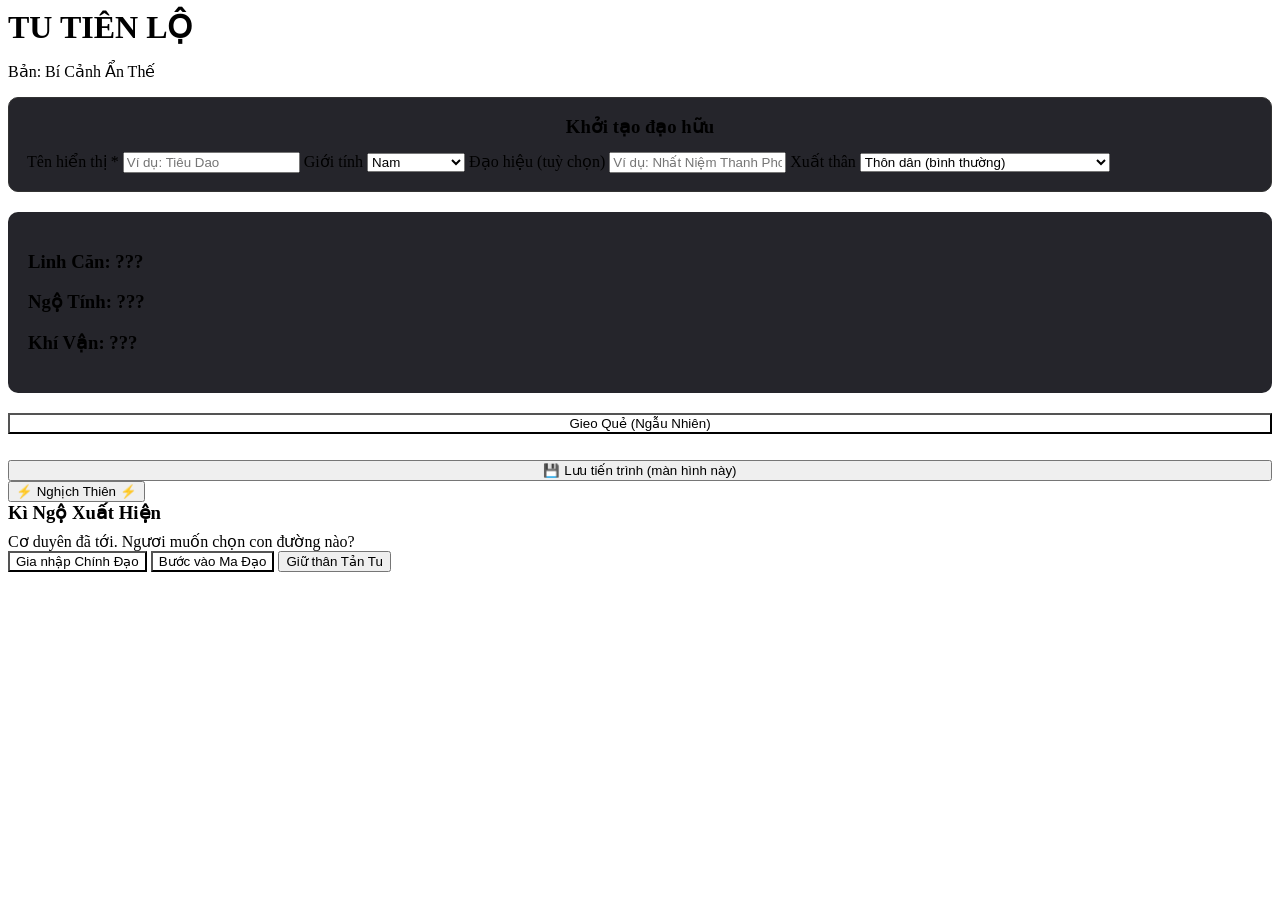
==== commit 945a42e0: "Update index.html" ====
--- a/index.html
+++ b/index.html
@@ -5,272 +5,7 @@
     <meta charset="UTF-8">
     <meta name="viewport" content="width=device-width, initial-scale=1.0, viewport-fit=cover">
     <title>Tu Tiên Lộ - Bí Cảnh Ẩn Thế</title>
-    <style>
-        :root {
-            --bg: #0d0d0d;
-            --panel: #1a1a1d;
-            --text: #cdcdcd;
-            --gold: #f1c40f;
-            --purple: #9b59b6;
-            --red: #e74c3c;
-            --green: #2ecc71;
-            --blue: #3498db;
-        }
-
-        body {
-            background: var(--bg);
-            color: var(--text);
-            font-family: 'Segoe UI', serif;
-            margin: 0;
-        }
-
-        /* Layout chính */
-        #game-outer {
-            display: flex;
-            justify-content: center;
-            padding: 20px;
-        }
-
-        #game-container {
-            width: 100%;
-            max-width: 700px;
-            background: var(--panel);
-            padding: 30px;
-            border-radius: 20px;
-            border: 1px solid #333;
-            box-shadow: 0 0 40px rgba(0, 0, 0, 0.8);
-            position: relative;
-        }
-
-        .header {
-            text-align: center;
-            border-bottom: 2px solid #333;
-            margin-bottom: 20px;
-            padding-bottom: 10px;
-        }
-
-        /* Màn hình khởi đầu */
-        #setup-screen {
-            position: relative;
-            min-height: 155dvh;
-            text-align: center;
-            padding-bottom: 24px;
-        }
-
-        .scroll-hint {
-            color: #444;
-            margin-top: 100px;
-            font-style: italic;
-        }
-
-        /* NÚT BÍ MẬT Ở GÓC DƯỚI PHẢI */
-        .btn-cheat {
-            position: absolute;
-            right: 10px;
-            bottom: 20px;
-            background: rgba(142, 68, 173, 0.2);
-            /* Mờ ảo lúc đầu */
-            color: #555;
-            border: 1px solid #333;
-            padding: 10px 15px;
-            border-radius: 5px;
-            cursor: pointer;
-            transition: 0.5s;
-            font-size: 0.8em;
-            text-decoration: none;
-        }
-
-        .btn-cheat:hover {
-            background: linear-gradient(45deg, #8e44ad, #c0392b);
-            color: #fff;
-            border-color: var(--gold);
-            box-shadow: 0 0 20px var(--gold);
-            transform: scale(1.1);
-        }
-
-        /* Stats & Game UI */
-        .stats-grid {
-            display: grid;
-            grid-template-columns: 1fr 1fr;
-            gap: 10px;
-            margin-bottom: 20px;
-        }
-
-        .stat-item {
-            background: #25252b;
-            padding: 12px;
-            border-radius: 8px;
-            border-left: 4px solid var(--gold);
-        }
-
-        .stat-label {
-            font-size: 0.8em;
-            color: #888;
-            display: block;
-        }
-
-        .log-box {
-            height: 350px;
-            overflow-y: auto;
-            background: #000;
-            padding: 15px;
-            border-radius: 10px;
-            border: 1px solid #333;
-            font-size: 0.9em;
-            line-height: 1.6;
-        }
-
-        .action-grid {
-            display: grid;
-            grid-template-columns: 1fr 1fr;
-            gap: 10px;
-            margin-top: 10px;
-        }
-
-        button:not(.btn-cheat) {
-            background: #2d3436;
-            color: white;
-            border: none;
-            padding: 12px;
-            border-radius: 6px;
-            cursor: pointer;
-            font-weight: bold;
-            transition: 0.3s;
-        }
-
-        button:not(.btn-cheat):hover {
-            background: #444;
-        }
-
-        .btn-major {
-            background: #d35400;
-            grid-column: span 2;
-            display: none;
-            margin-top: 10px;
-            animation: pulse 2s infinite;
-        }
-
-        /* Hiệu ứng màu */
-        .highlight {
-            color: var(--gold);
-        }
-
-        .wisdom {
-            color: var(--blue);
-        }
-
-        .success {
-            color: var(--green);
-        }
-
-        .danger {
-            color: var(--red);
-        }
-
-        .godly {
-            color: #ff00ff;
-            text-shadow: 0 0 5px #ff00ff;
-            font-weight: bold;
-        }
-
-        .faction-modal {
-            display: none;
-            position: fixed;
-            inset: 0;
-            background: rgba(0, 0, 0, 0.75);
-            align-items: center;
-            justify-content: center;
-            z-index: 999;
-        }
-
-        .faction-modal.show {
-            display: flex;
-        }
-
-        .faction-modal-content {
-            width: min(520px, 92vw);
-            background: #1f1f24;
-            border: 1px solid #444;
-            border-radius: 12px;
-            padding: 18px;
-            box-shadow: 0 0 30px rgba(0, 0, 0, 0.9);
-        }
-
-        .faction-modal-actions {
-            display: grid;
-            grid-template-columns: 1fr;
-            gap: 10px;
-            margin-top: 12px;
-        }
-
-        .char-setup label.form-label {
-            display: block;
-            margin: 10px 0 6px;
-            color: #888;
-            font-size: 0.85em;
-        }
-
-        .char-setup input,
-        .char-setup select {
-            width: 100%;
-            box-sizing: border-box;
-            padding: 10px;
-            border-radius: 6px;
-            border: 1px solid #444;
-            background: #18181c;
-            color: var(--text);
-            font: inherit;
-        }
-
-        #player-banner {
-            margin: 8px 0 0;
-            color: #aaa;
-            font-size: 0.9em;
-            min-height: 1.2em;
-        }
-
-        .btn-save {
-            background: #34495e !important;
-        }
-
-        .btn-delete-save {
-            background: #7f8c8d !important;
-        }
-
-        .btn-continue {
-            background: #8e44ad !important;
-        }
-
-        #save-hint {
-            color: #666;
-            font-size: 0.85em;
-            margin: 12px 0 0;
-        }
-
-        /* Tối ưu hiển thị mobile: vừa khung nhìn, không dư khoảng trống */
-        @media (max-width: 768px) {
-            #game-outer {
-                padding: 0;
-                min-height: 100dvh;
-            }
-
-            #game-container {
-                min-height: 100dvh;
-                border-radius: 0;
-                padding: 16px;
-                border-left: none;
-                border-right: none;
-            }
-
-            #setup-screen {
-                min-height: 165dvh;
-            }
-
-            .log-box {
-                height: 42dvh;
-            }
-        }
-    </style>
+    <link rel="stylesheet" href="css/main.css">
 </head>
 
 <body>
@@ -343,11 +78,15 @@
                     </div>
                     <div class="stat-item"><span class="stat-label">Khí Vận</span><span id="kv-txt"
                             style="color:var(--purple)">--</span></div>
+                    <div class="stat-item" style="grid-column: 1 / -1;">
+                        <span class="stat-label">Lượt hành động (hồi 1 / 2 phút)</span>
+                        <span id="charge-summary-line" style="color:#aaa;font-size:0.9em;">--</span>
+                    </div>
                 </div>
                 <div id="log" class="log-box"></div>
                 <div class="action-grid">
-                    <button onclick="train()">Tu Luyện</button>
-                    <button onclick="explore()">Tìm Kỳ Ngộ</button>
+                    <button id="btn-train" type="button" onclick="train()">Tu Luyện</button>
+                    <button id="btn-explore" type="button" onclick="explore()">Tìm Kỳ Ngộ</button>
                     <button type="button" class="btn-save" onclick="saveGameToStorage(false)">💾 Lưu</button>
                     <button type="button" class="btn-delete-save" onclick="deleteSaveConfirm()">Xóa lưu</button>
                     <button id="break-btn" class="btn-major" onclick="handleBreakthrough()"></button>
@@ -368,708 +107,7 @@
         </div>
     </div>
 
-    <script>
-  const RANDOM_QUOTES = [
-    "Cảm nhận linh khí xung quanh thật dồi dào...",
-    "Con đường tu tiên thật lắm gian nan.",
-    "Hình như ta vừa cảm nhận được một luồng ý niệm của đại năng đi ngang qua.",
-    "Hôm nay tâm tình bất định, khó lòng nhập định.",
-    "Thế gian vạn vật, tất cả đều là hư ảo.",
-    "Ta phải nhanh chóng đột phá, thời gian không còn nhiều nữa..."
-  ];
-
-  const LINH_CAN = [
-    { name: "Phế linh căn", multi: 0.8, color: "#7f8c8d" },
-    { name: "Tam linh căn", multi: 2.0, color: "#3498db" },
-    { name: "Song linh căn", multi: 5.0, color: "#2ecc71" },
-    { name: "Đơn linh căn", multi: 12.0, color: "#f1c40f" },
-    { name: "Thiên linh căn", multi: 30.0, color: "#e67e22" }
-  ];
-
-  const KHI_VAN = [
-    { name: "Thiên mệnh khí vận", breakBonus: 0.2, ageBonus: 10 },
-    { name: "Long khí", wisdomBonus: 30 },
-    { name: "Sát khí", multiBonus: 1.8 },
-    { name: "Đào hoa khí", luckyBonus: 0.3 },
-    { name: "Ma vận", multiBonus: 2.5, breakBonus: -0.1 },
-    { name: "Phật vận", ageBonus: 10, wisdomBonus: 20 },
-    { name: "Khí vận chi tử", breakBonus: 0.5, ageBonus: 20, luckyBonus: 0.6 }
-  ];
-
-  const FACTIONS = {
-    NONE: { name: "Tản Tu", breakMod: 0, trainMod: 1.0, npcLuck: 0, color: "#cdcdcd" },
-    CHINH: { name: "Chính Đạo", breakMod: 0.1, trainMod: 1.0, npcLuck: 0.2, color: "#3498db" },
-    MA: { name: "Ma Đạo", breakMod: -0.15, trainMod: 1.6, npcLuck: -0.2, color: "#e74c3c" }
-  };
-
-  const STAGES = [
-    { name: "Luyện Khí", mana: 100, age: 100, speed: 1 },
-    { name: "Trúc Cơ", mana: 3000, age: 250, speed: 15 },
-    { name: "Kim Đan", mana: 40000, age: 500, speed: 100 },
-    { name: "Nguyên Anh", mana: 300000, age: 1000, speed: 600 },
-    { name: "Hóa Thần", mana: 2500000, age: 3000, speed: 4500 },
-    { name: "Luyện Hư", mana: 15000000, age: 8000, speed: 30000 },
-    { name: "Hợp Thể", mana: 100000000, age: 20000, speed: 200000 },
-    { name: "Đại Thừa", mana: 800000000, age: 100000, speed: 1500000 },
-    { name: "Độ Kiếp", mana: 5000000000, age: 500000, speed: 10000000 }
-  ];
-
-  /** Mỗi tầng tiểu cảnh (1→9): ngưỡng linh lực nhân thêm bao nhiêu lần */
-  const BREAK_MANA_PER_LEVEL_MUL = 1.14;
-  /** Đột phá đại cảnh (tầng 10): tối thiểu = max(nền × hệ số, tỉ lệ nền cảnh sau) */
-  const BREAK_MAJOR_CUR_MUL = 2.35;
-  const BREAK_MAJOR_NEXT_FRAC = 0.16;
-  /** Phi thăng (cảnh cuối, tầng 10): nhân nền linh lực cảnh hiện tại */
-  const BREAK_ASCENSION_MUL = 4.2;
-
-  /** Tu luyện: tốn thêm năm theo đại cảnh + theo tầng trong cảnh */
-  const REALM_TRAIN_AGE_PER_STAGE = 0.26;
-  const REALM_TRAIN_AGE_PER_LEVEL = 0.045;
-  /** Linh lực mỗi lần tu hơi giảm khi cảnh giới cao (cân bằng với ngưỡng đột phá tăng) */
-  const REALM_TRAIN_GAIN_DIV_STAGE = 0.11;
-
-  function getBreakthroughManaTarget() {
-    const cur = STAGES[p.stage];
-    if (p.level < 10) {
-      return Math.max(1, Math.floor(cur.mana * Math.pow(BREAK_MANA_PER_LEVEL_MUL, p.level - 1)));
-    }
-    if (p.stage >= STAGES.length - 1) {
-      return Math.max(1, Math.floor(cur.mana * BREAK_ASCENSION_MUL));
-    }
-    const next = STAGES[p.stage + 1];
-    return Math.max(
-      Math.floor(cur.mana * BREAK_MAJOR_CUR_MUL),
-      Math.floor(next.mana * BREAK_MAJOR_NEXT_FRAC)
-    );
-  }
-
-  function getRealmTrainDifficulty() {
-    return 1 + p.stage * REALM_TRAIN_AGE_PER_STAGE + Math.max(0, p.level - 1) * REALM_TRAIN_AGE_PER_LEVEL;
-  }
-
-  let p = {
-    stage: 0,
-    level: 1,
-    mana: 0,
-    age: 18,
-    maxAge: 0,
-    wisdom: 0,
-    lc: {},
-    kv: {},
-    faction: FACTIONS.NONE,          // Khởi đầu: Tản Tu (chưa nhập phe)
-    factionProbation: 0,             // >0 nghĩa là đang “nhập môn” Chính Đạo, dễ bị phản bội
-    pendingFactionChoice: false,
-    isDead: false,
-    pcName: "",
-    pcGender: "",
-    pcDaoHieu: "",
-    pcOrigin: "dan"
-  };
-
-  const ORIGIN_LABELS = { dan: "Thôn dân", thu: "Thư hương", vo: "Võ lâm hậu nhân" };
-
-  const SAVE_KEY = "tu_tien_lo_save_v1";
-
-  function factionToKey(f) {
-    if (f === FACTIONS.CHINH) return "CHINH";
-    if (f === FACTIONS.MA) return "MA";
-    return "NONE";
-  }
-
-  function keyToFaction(key) {
-    if (key === "CHINH") return FACTIONS.CHINH;
-    if (key === "MA") return FACTIONS.MA;
-    return FACTIONS.NONE;
-  }
-
-  function resolveLcByName(name) {
-    return LINH_CAN.find((l) => l.name === name) || {};
-  }
-
-  function resolveKvByName(name) {
-    return KHI_VAN.find((k) => k.name === name) || {};
-  }
-
-  function buildSavePayload() {
-    const inGame = document.getElementById("play-screen").style.display !== "none";
-    if (!inGame) {
-      p.pcName = (document.getElementById("pc-name").value || "").trim();
-      p.pcGender = (document.getElementById("pc-gender").value || "").trim();
-      p.pcDaoHieu = (document.getElementById("pc-dao-hieu").value || "").trim();
-      p.pcOrigin = document.getElementById("pc-origin").value || "dan";
-    }
-    const payload = {
-      v: 1,
-      savedAt: Date.now(),
-      mode: inGame ? "play" : "setup",
-      p: {
-        stage: p.stage,
-        level: p.level,
-        mana: p.mana,
-        age: p.age,
-        maxAge: p.maxAge,
-        wisdom: p.wisdom,
-        lcName: p.lc?.name || "",
-        kvName: p.kv?.name || "",
-        factionKey: factionToKey(p.faction),
-        factionProbation: p.factionProbation,
-        pendingFactionChoice: p.pendingFactionChoice,
-        isDead: p.isDead,
-        pcName: p.pcName,
-        pcGender: p.pcGender,
-        pcDaoHieu: p.pcDaoHieu,
-        pcOrigin: p.pcOrigin
-      },
-      logHtml: inGame ? document.getElementById("log").innerHTML : "",
-      form: {
-        pcName: document.getElementById("pc-name").value,
-        pcGender: document.getElementById("pc-gender").value,
-        pcDaoHieu: document.getElementById("pc-dao-hieu").value,
-        pcOrigin: document.getElementById("pc-origin").value
-      }
-    };
-    return payload;
-  }
-
-  function applyPlayerFromSave(sp) {
-    p.stage = sp.stage ?? 0;
-    p.level = sp.level ?? 1;
-    p.mana = sp.mana ?? 0;
-    p.age = sp.age ?? 18;
-    p.maxAge = sp.maxAge ?? 0;
-    p.wisdom = sp.wisdom ?? 0;
-    p.lc = resolveLcByName(sp.lcName) || {};
-    p.kv = resolveKvByName(sp.kvName) || {};
-    p.faction = keyToFaction(sp.factionKey);
-    p.factionProbation = sp.factionProbation ?? 0;
-    p.pendingFactionChoice = !!sp.pendingFactionChoice;
-    p.isDead = !!sp.isDead;
-    p.pcName = sp.pcName || "";
-    p.pcGender = sp.pcGender || "";
-    p.pcDaoHieu = sp.pcDaoHieu || "";
-    p.pcOrigin = sp.pcOrigin || "dan";
-  }
-
-  function syncFormFromPlayer() {
-    document.getElementById("pc-name").value = p.pcName || "";
-    document.getElementById("pc-gender").value = p.pcGender || "Nam";
-    document.getElementById("pc-dao-hieu").value = p.pcDaoHieu || "";
-    document.getElementById("pc-origin").value = p.pcOrigin || "dan";
-  }
-
-  function saveGameToStorage(silent) {
-    try {
-      const payload = buildSavePayload();
-      localStorage.setItem(SAVE_KEY, JSON.stringify(payload));
-      refreshSaveHint();
-      if (!silent) alert("Đã lưu tiến trình vào trình duyệt (localStorage).");
-    } catch (e) {
-      if (!silent) alert("Không lưu được: " + (e.message || e));
-    }
-  }
-
-  function loadGameFromStorage() {
-    const raw = localStorage.getItem(SAVE_KEY);
-    if (!raw) {
-      alert("Chưa có dữ liệu lưu.");
-      return;
-    }
-    let data;
-    try {
-      data = JSON.parse(raw);
-    } catch {
-      alert("File lưu bị hỏng.");
-      return;
-    }
-    if (!data || data.v !== 1 || !data.p) {
-      alert("Bản lưu không tương thích.");
-      return;
-    }
-
-    applyPlayerFromSave(data.p);
-
-    if (data.form) {
-      document.getElementById("pc-name").value = data.form.pcName || p.pcName || "";
-      document.getElementById("pc-gender").value = data.form.pcGender || p.pcGender || "Nam";
-      document.getElementById("pc-dao-hieu").value = data.form.pcDaoHieu ?? p.pcDaoHieu ?? "";
-      document.getElementById("pc-origin").value = data.form.pcOrigin || p.pcOrigin || "dan";
-    } else {
-      syncFormFromPlayer();
-    }
-
-    hideFactionChoiceModal();
-
-    if (data.mode === "play") {
-      document.getElementById("setup-screen").style.display = "none";
-      document.getElementById("play-screen").style.display = "block";
-      document.getElementById("log").innerHTML = data.logHtml || "";
-      document.getElementById("lc-txt").innerText = p.lc.name || "--";
-      document.getElementById("lc-txt").style.color = p.lc.color || "#cdcdcd";
-      document.getElementById("wisdom-txt").innerText = p.wisdom;
-      document.getElementById("kv-txt").innerText = `${p.kv.name || "?"} | ${p.faction.name}`;
-      updatePlayerBanner();
-      if (p.pendingFactionChoice) {
-        document.getElementById("faction-modal").classList.add("show");
-      }
-      updateUI();
-      writeLog("📜 <b>Đã tải lưu trữ.</b> Tiếp tục hành trình.", "highlight");
-    } else {
-      document.getElementById("setup-screen").style.display = "block";
-      document.getElementById("play-screen").style.display = "none";
-      document.getElementById("log").innerHTML = "";
-      updateInitUI();
-      updatePlayerBanner();
-      const hasTraits = !!(p.lc?.name && p.kv?.name);
-      document.getElementById("start-btn").style.display = hasTraits ? "block" : "none";
-      if (p.pendingFactionChoice) p.pendingFactionChoice = false;
-    }
-
-    refreshSaveHint();
-  }
-
-  function deleteSaveConfirm() {
-    if (!localStorage.getItem(SAVE_KEY)) {
-      alert("Không có lưu trữ để xóa.");
-      return;
-    }
-    if (!confirm("Xóa hẳn lưu trữ trên trình duyệt? Không thể hoàn tác.")) return;
-    localStorage.removeItem(SAVE_KEY);
-    refreshSaveHint();
-    alert("Đã xóa lưu trữ.");
-  }
-
-  function refreshSaveHint() {
-    const hint = document.getElementById("save-hint");
-    const btn = document.getElementById("btn-continue");
-    const raw = localStorage.getItem(SAVE_KEY);
-    if (!hint || !btn) return;
-    if (!raw) {
-      hint.textContent = "";
-      btn.style.display = "none";
-      return;
-    }
-    try {
-      const d = JSON.parse(raw);
-      const t = d.savedAt ? new Date(d.savedAt).toLocaleString("vi-VN") : "";
-      const modeLabel = d.mode === "play" ? "đang chơi" : "màn khởi tạo";
-      hint.textContent = `Có lưu trữ (${modeLabel})${t ? " · " + t : ""}`;
-      btn.style.display = "block";
-      const name = (d.p && d.p.pcName) || (d.form && d.form.pcName) || "";
-      btn.textContent = name ? `Tiếp tục — ${name}` : "Tiếp tục";
-    } catch {
-      hint.textContent = "Có dữ liệu lưu nhưng không đọc được.";
-      btn.style.display = "block";
-    }
-  }
-
-  function maybeAutoSave() {
-    if (document.getElementById("play-screen").style.display === "none") return;
-    saveGameToStorage(true);
-  }
-
-  function getPlayerDisplayTitle() {
-    const dao = (p.pcDaoHieu || "").trim();
-    const name = (p.pcName || "").trim() || "Vô danh";
-    if (dao) return `${dao} · ${name}`;
-    return name;
-  }
-
-  function updatePlayerBanner() {
-    const banner = document.getElementById("player-banner");
-    const playLine = document.getElementById("pc-play-line");
-    const setupEl = document.getElementById("setup-screen");
-    const setupVisible = setupEl && setupEl.style.display !== "none";
-
-    let name = (p.pcName || "").trim();
-    let gender = (p.pcGender || "").trim();
-    let dao = (p.pcDaoHieu || "").trim();
-    let originKey = p.pcOrigin || "dan";
-
-    if (setupVisible) {
-      name = (document.getElementById("pc-name").value || "").trim();
-      gender = (document.getElementById("pc-gender").value || "").trim();
-      dao = (document.getElementById("pc-dao-hieu").value || "").trim();
-      originKey = document.getElementById("pc-origin").value || "dan";
-    }
-
-    if (!name) {
-      banner.textContent = "Hãy nhập tên đạo hữu ở trên, rồi gieo quẻ và bắt đầu luân hồi.";
-      if (playLine) playLine.textContent = "--";
-      return;
-    }
-
-    const displayName = dao ? `${dao} · ${name}` : name;
-    const bits = [displayName];
-    if (gender) bits.push(gender);
-    if (ORIGIN_LABELS[originKey]) bits.push(ORIGIN_LABELS[originKey]);
-
-    const line = bits.join(" · ");
-    banner.textContent = line;
-    if (playLine) playLine.textContent = line;
-  }
-
-  function readCharacterFromForm() {
-    const nameRaw = (document.getElementById("pc-name").value || "").trim();
-    if (!nameRaw) {
-      alert("Hãy nhập tên đạo hữu (2–16 ký tự).");
-      return false;
-    }
-    if (nameRaw.length < 2 || nameRaw.length > 16) {
-      alert("Tên hiển thị cần từ 2 đến 16 ký tự.");
-      return false;
-    }
-
-    const daoRaw = (document.getElementById("pc-dao-hieu").value || "").trim();
-    if (daoRaw.length > 24) {
-      alert("Đạo hiệu quá dài (tối đa 24 ký tự).");
-      return false;
-    }
-
-    p.pcName = nameRaw;
-    p.pcGender = (document.getElementById("pc-gender").value || "").trim();
-    p.pcDaoHieu = daoRaw;
-    p.pcOrigin = document.getElementById("pc-origin").value || "dan";
-    updatePlayerBanner();
-    return true;
-  }
-
-  function rollFate() {
-    p.lc = LINH_CAN[Math.floor(Math.random() * LINH_CAN.length)];
-    p.kv = KHI_VAN[Math.floor(Math.random() * KHI_VAN.length)];
-    p.wisdom = Math.floor(Math.random() * 60) + 20;
-
-    // Reset phe về Tản Tu mỗi lần gieo quẻ
-    p.faction = FACTIONS.NONE;
-    p.factionProbation = 0;
-
-    updateInitUI();
-    updatePlayerBanner();
-    document.getElementById("start-btn").style.display = "block";
-    window.scrollTo({ top: 0, behavior: "smooth" });
-  }
-
-  function godMode() {
-    p.lc = LINH_CAN.find(l => l.name === "Thiên linh căn");
-    p.kv = KHI_VAN.find(k => k.name === "Khí vận chi tử");
-    p.wisdom = 100;
-    p.faction = FACTIONS.NONE;
-    p.factionProbation = 0;
-
-    updateInitUI();
-    updatePlayerBanner();
-    window.scrollTo({ top: 0, behavior: "smooth" });
-    document.getElementById("trait-display").style.border = "2px solid #ff00ff";
-    document.getElementById("start-btn").style.display = "block";
-  }
-
-  function updateInitUI() {
-    document.getElementById("init-lc").innerText = "Linh Căn: " + (p.lc?.name ?? "???");
-    document.getElementById("init-lc").style.color = p.lc?.color ?? "#cdcdcd";
-    document.getElementById("init-wisdom").innerText = "Ngộ Tính: " + (p.wisdom ?? "???");
-    document.getElementById("init-kv").innerText = "Khí Vận: " + (p.kv?.name ?? "???");
-  }
-
-  function startGame() {
-    if (!readCharacterFromForm()) return;
-
-    if (!p.lc?.name || !p.kv?.name) {
-      alert("Hãy Gieo Quẻ trước đã!");
-      return;
-    }
-
-    document.getElementById("setup-screen").style.display = "none";
-    document.getElementById("play-screen").style.display = "block";
-
-    // Tính toán chỉ số ban đầu
-    p.maxAge = STAGES[0].age + (p.kv.ageBonus || 0);
-    if (p.pcOrigin === "vo") p.maxAge += 15;
-    if (p.kv.wisdomBonus) p.wisdom += p.kv.wisdomBonus;
-    if (p.pcOrigin === "thu") p.wisdom += 2;
-
-    document.getElementById("lc-txt").innerText = p.lc.name;
-    document.getElementById("lc-txt").style.color = p.lc.color;
-    document.getElementById("wisdom-txt").innerText = p.wisdom;
-    document.getElementById("kv-txt").innerText = `${p.kv.name} | ${p.faction.name}`;
-
-    updatePlayerBanner();
-
-    const title = getPlayerDisplayTitle();
-    writeLog(`Hành trình mở ra. <b>${title}</b> (${ORIGIN_LABELS[p.pcOrigin] || ""}), ${p.pcGender}, là một ${p.faction.name} mang ${p.lc.name}...`);
-    updateUI();
-    maybeAutoSave();
-  }
-
-  function updateUI() {
-    const cur = STAGES[p.stage];
-
-    if (Math.random() < 0.2) {
-      const subHeader = document.querySelector(".header p");
-      if (subHeader) subHeader.innerText = RANDOM_QUOTES[Math.floor(Math.random() * RANDOM_QUOTES.length)];
-    }
-
-    document.getElementById("rank-txt").innerText = `${cur.name} Tầng ${p.level}`;
-    const manaTarget = getBreakthroughManaTarget();
-    document.getElementById("mana-txt").innerText = Math.floor(p.mana).toLocaleString();
-    document.getElementById("max-mana-txt").innerText = manaTarget.toLocaleString();
-    document.getElementById("age-txt").innerText = p.age.toFixed(1);
-    document.getElementById("max-age-txt").innerText = p.maxAge;
-
-    const rankTxt = document.getElementById("rank-txt");
-    const factionTxt = document.getElementById("kv-txt");
-
-    rankTxt.style.color = p.faction.color;
-    factionTxt.innerText = `${p.kv.name} | ${p.faction.name}`;
-    updatePlayerBanner();
-
-    const btn = document.getElementById("break-btn");
-    if (p.mana >= manaTarget) {
-      btn.style.display = "block";
-      if (p.stage === STAGES.length - 1 && p.level === 10) {
-        btn.innerText = "✨ PHI THĂNG TIÊN GIỚI ✨";
-      } else if (p.level === 10) {
-        btn.innerText = `⭐ ĐỘT PHÁ ${STAGES[p.stage + 1].name} ⭐`;
-      } else {
-        btn.innerText = `Phá Cảnh Tầng ${p.level + 1}`;
-      }
-    } else {
-      btn.style.display = "none";
-    }
-
-    if (p.age >= p.maxAge && !p.isDead) {
-      p.isDead = true;
-      writeLog("Đèn cạn dầu tắt... Trăm năm tu hành hóa thành cát bụi.", "danger");
-      setTimeout(() => { if (confirm("THÂN TỬ ĐẠO TIÊU. Luân hồi chuyển kiếp?")) location.reload(); }, 500);
-    }
-  }
-
-  function train() {
-    if (p.isDead) return;
-    const cur = STAGES[p.stage];
-    const realmDif = getRealmTrainDifficulty();
-    const gainRealmDiv = 1 + p.stage * REALM_TRAIN_GAIN_DIV_STAGE;
-
-    let baseAgeCost = 0.5;
-    // Khí vận chi tử tu luyện nhanh hơn 20%
-    if (p.kv.name === "Khí vận chi tử") baseAgeCost *= 0.8;
-
-    let actualAgeCost = parseFloat(((baseAgeCost * realmDif) / (p.wisdom / 50)).toFixed(2));
-    actualAgeCost = Math.max(0.1, Math.min(12, actualAgeCost));
-
-    let gain =
-      ((Math.random() * 5 + 5) / gainRealmDiv) *
-      p.lc.multi *
-      cur.speed *
-      (p.kv.multiBonus || 1) *
-      p.faction.trainMod;
-
-    if (Math.random() < (p.wisdom / 800)) {
-      gain *= 15;
-      writeLog(`✨ <b>NGỘ ĐẠO!</b> Linh lực +${Math.floor(gain).toLocaleString()} (Tốn ${actualAgeCost} năm)`, "wisdom");
-    } else {
-      writeLog(`Tu luyện, linh lực +${Math.floor(gain).toLocaleString()} (Tốn ${actualAgeCost} năm)`);
-    }
-
-    p.mana += gain;
-    p.age += actualAgeCost;
-    updateUI();
-    maybeAutoSave();
-  }
-
-  function explore() {
-    if (p.isDead) return;
-    if (p.pendingFactionChoice) {
-      writeLog("Hãy chọn phe từ kì ngộ trước khi tiếp tục lịch lãm.", "highlight");
-      return;
-    }
-
-    let percentLost = (Math.random() * (0.05 - 0.01) + 0.01);
-    let ageLost = p.maxAge * percentLost;
-    if (p.kv.name === "Khí vận chi tử") ageLost *= 0.5;
-    p.age += ageLost;
-
-    let npcRoll = Math.random();
-
-    // Đầu game ưu tiên “kì ngộ nhập phe” khi còn Tản Tu
-    const earlyGame = (p.stage === 0 && p.level <= 4);
-    const joinChance = earlyGame ? 0.35 : 0.12;
-
-    if (p.faction === FACTIONS.NONE && Math.random() < joinChance) {
-      handleFactionEvents({ forceJoin: true });
-    } else if (npcRoll > 0.85) {
-      handleFactionEvents();
-    } else if (npcRoll > 0.6) {
-      handleNPC(STAGES[p.stage].mana, (p.lc.multi / 5));
-    } else {
-      writeLog(`Lịch lãm ${ageLost.toFixed(1)} năm, chỉ thấy gió bụi mịt mù.`);
-    }
-
-    updateUI();
-    maybeAutoSave();
-  }
-
-  function handleFactionEvents(opts = {}) {
-    const forceJoin = !!opts.forceJoin;
-
-    // 1) Ra nhập phe diễn ra trong quá trình “Tìm Kỳ Ngộ” (đầu game)
-    if (p.faction === FACTIONS.NONE) {
-      if (!forceJoin && Math.random() < 0.4) {
-        writeLog("Kì ngộ thoáng qua... nhưng cơ duyên chưa chín.", "");
-        return;
-      }
-
-      showFactionChoiceModal();
-      return;
-    }
-
-    // 2) Trong quá trình tham gia Chính Đạo có thể bị phản bội -> đổi sang Ma Đạo
-    if (p.faction === FACTIONS.CHINH) {
-      const betrayChance = (p.factionProbation > 0) ? 0.22 : 0.10; // nhập môn dễ bị hãm hại hơn
-      if (Math.random() < betrayChance) {
-        p.faction = FACTIONS.MA;
-        p.factionProbation = 0;
-        p.mana = 0;
-        p.wisdom += 10;
-        writeLog(
-          `💢 <b>PHẢN BỘI:</b> Đồng môn hãm hại, trưởng bối quay lưng! Ngươi bị ép rơi xuống vực sâu... <b>NGƯƠI ĐÃ HÓA MA!</b>`,
-          "danger"
-        );
-        document.getElementById("game-container").style.boxShadow = "0 0 40px #e74c3c";
-        return;
-      }
-
-      if (p.factionProbation > 0) {
-        p.factionProbation--;
-        if (p.factionProbation === 0) {
-          writeLog(`⭐ <b>CHÍNH THỨC:</b> Trải qua khảo hạch, ngươi chính thức trở thành đệ tử Chính Đạo.`, "success");
-        } else {
-          writeLog("Trong sơn môn sóng ngầm cuộn trào... ngươi phải cẩn trọng.", "");
-        }
-        return;
-      }
-    }
-
-    writeLog("Lịch lãm chốn thâm sơn, tâm cảnh có chút biến hóa.");
-  }
-
-  function showFactionChoiceModal() {
-    p.pendingFactionChoice = true;
-    writeLog("✨ Kì ngộ mở ra trước mắt. Hãy chọn phe bằng các nút hiển thị.", "highlight");
-    const modal = document.getElementById("faction-modal");
-    modal.classList.add("show");
-  }
-
-  function hideFactionChoiceModal() {
-    const modal = document.getElementById("faction-modal");
-    modal.classList.remove("show");
-  }
-
-  function selectFactionByButton(choice) {
-    if (!p.pendingFactionChoice) return;
-
-    if (choice === "CHINH") {
-      p.faction = FACTIONS.CHINH;
-      p.factionProbation = 6;
-      writeLog(
-        `✨ <b>KÌ NGỘ ĐẦU GAME:</b> Ngươi lạc vào sơn môn, được trưởng lão thu nhận làm đệ tử ngoại môn. <b>Gia nhập Chính Đạo (đang nhập môn)</b>!`,
-        "success"
-      );
-    } else if (choice === "MA") {
-      p.faction = FACTIONS.MA;
-      p.factionProbation = 0;
-      writeLog(
-        `🔥 <b>KÌ NGỘ ĐẦU GAME:</b> Ngươi nhặt được Ma công tuyệt thế, huyết khí sôi trào. <b>Bước chân vào Ma Đạo</b>!`,
-        "danger"
-      );
-      document.getElementById("game-container").style.boxShadow = "0 0 40px #e74c3c";
-    } else {
-      p.faction = FACTIONS.NONE;
-      p.factionProbation = 0;
-      writeLog("Ngươi từ chối gia nhập phe phái, tiếp tục làm một Tản Tu tự do.", "");
-    }
-
-    p.pendingFactionChoice = false;
-    hideFactionChoiceModal();
-    updateUI();
-    maybeAutoSave();
-  }
-
-  function handleNPC(curStageMana, lcScale) {
-    let goodChance = 0.5 + (p.faction.npcLuck || 0);
-    const isGood = Math.random() < goodChance;
-
-    if (isGood) {
-      const goodNPCs = [
-        { name: "Thần Y", msg: "'Tặng ngươi Thọ Diên Đan!'", effect: () => { p.age = Math.max(18, p.age - 20); writeLog("Trẻ lại 20 năm!"); } },
-        { name: "Đại Năng", msg: "'Truyền ngươi Tiên khí!'", effect: () => { p.mana += curStageMana * 5; writeLog("Nhận lượng lớn tu vi."); } },
-        { name: "Lão Nhân", msg: "'Tặng ngươi bí tịch.'", effect: () => { p.wisdom += 5; writeLog("Ngộ tính +5."); } }
-      ];
-      let npc = goodNPCs[Math.floor(Math.random() * goodNPCs.length)];
-      writeLog(`[${p.faction.name}] Gặp <b>${npc.name}</b>: ${npc.msg}`, "success");
-      npc.effect();
-    } else {
-      const badNPCs = [
-        { name: "Ma Quân", msg: "'Nộp thọ nguyên đây!'", effect: () => { let d = parseFloat(((p.maxAge - p.age) * 0.1).toFixed(1)); p.age += d; writeLog(`Mất ${d} tuổi!`); } },
-        { name: "Tà Tu", msg: "'Phế tu vi ngươi!'", effect: () => { if (p.level > 1) p.level--; p.mana = 0; writeLog("Rớt tầng!"); } },
-        { name: "Đạo Tặc", msg: "'Cướp sạch!'", effect: () => { p.mana = 0; writeLog("Mất trắng linh lực."); } }
-      ];
-      let npc = badNPCs[Math.floor(Math.random() * badNPCs.length)];
-      if (p.wisdom > Math.random() * 180) {
-        writeLog(`Nhờ thông tuệ, ngươi né được ${npc.name}!`, "wisdom");
-      } else {
-        writeLog(`Gặp <b>${npc.name}</b>: ${npc.msg}`, "danger");
-        npc.effect();
-      }
-    }
-  }
-
-  function handleBreakthrough() {
-    if (p.isDead) return;
-    const manaTarget = getBreakthroughManaTarget();
-    if (p.mana < manaTarget) {
-      writeLog("Linh lực chưa đủ để đột phá!", "danger");
-      updateUI();
-      return;
-    }
-    const isMajor = (p.level === 10);
-    let chance = (isMajor ? 0.3 : 0.8) + (p.kv.breakBonus || 0) + (p.wisdom / 1000) + (p.faction.breakMod || 0);
-
-    if (Math.random() < chance) {
-      if (isMajor) {
-        p.stage++;
-        p.level = 1;
-        p.maxAge = STAGES[p.stage].age + (p.kv.ageBonus || 0);
-        writeLog(`⭐ ĐỘT PHÁ: ${STAGES[p.stage].name}!`, "godly");
-      } else {
-        p.level++;
-        writeLog(`Lên tầng ${p.level}.`);
-      }
-      p.mana = p.mana * (p.wisdom / 250);
-    } else {
-      p.mana *= 0.5;
-      p.age += 3;
-      writeLog("THẤT BẠI!", "danger");
-    }
-    updateUI();
-    maybeAutoSave();
-  }
-
-  function writeLog(msg, className = "") {
-    const log = document.getElementById("log");
-    const pTag = document.createElement("p");
-    pTag.className = className;
-    pTag.innerHTML = `[${p.age.toFixed(0)} tuổi] ${msg}`;
-    log.prepend(pTag);
-  }
-
-  ["pc-name", "pc-gender", "pc-dao-hieu", "pc-origin"].forEach((id) => {
-    const el = document.getElementById(id);
-    if (el) el.addEventListener("input", updatePlayerBanner);
-    if (el && el.tagName === "SELECT") el.addEventListener("change", updatePlayerBanner);
-  });
-
-  updatePlayerBanner();
-  refreshSaveHint();
-</script>
+    <script type="module" src="js/main.js"></script>
 </body>
 
 </html>
